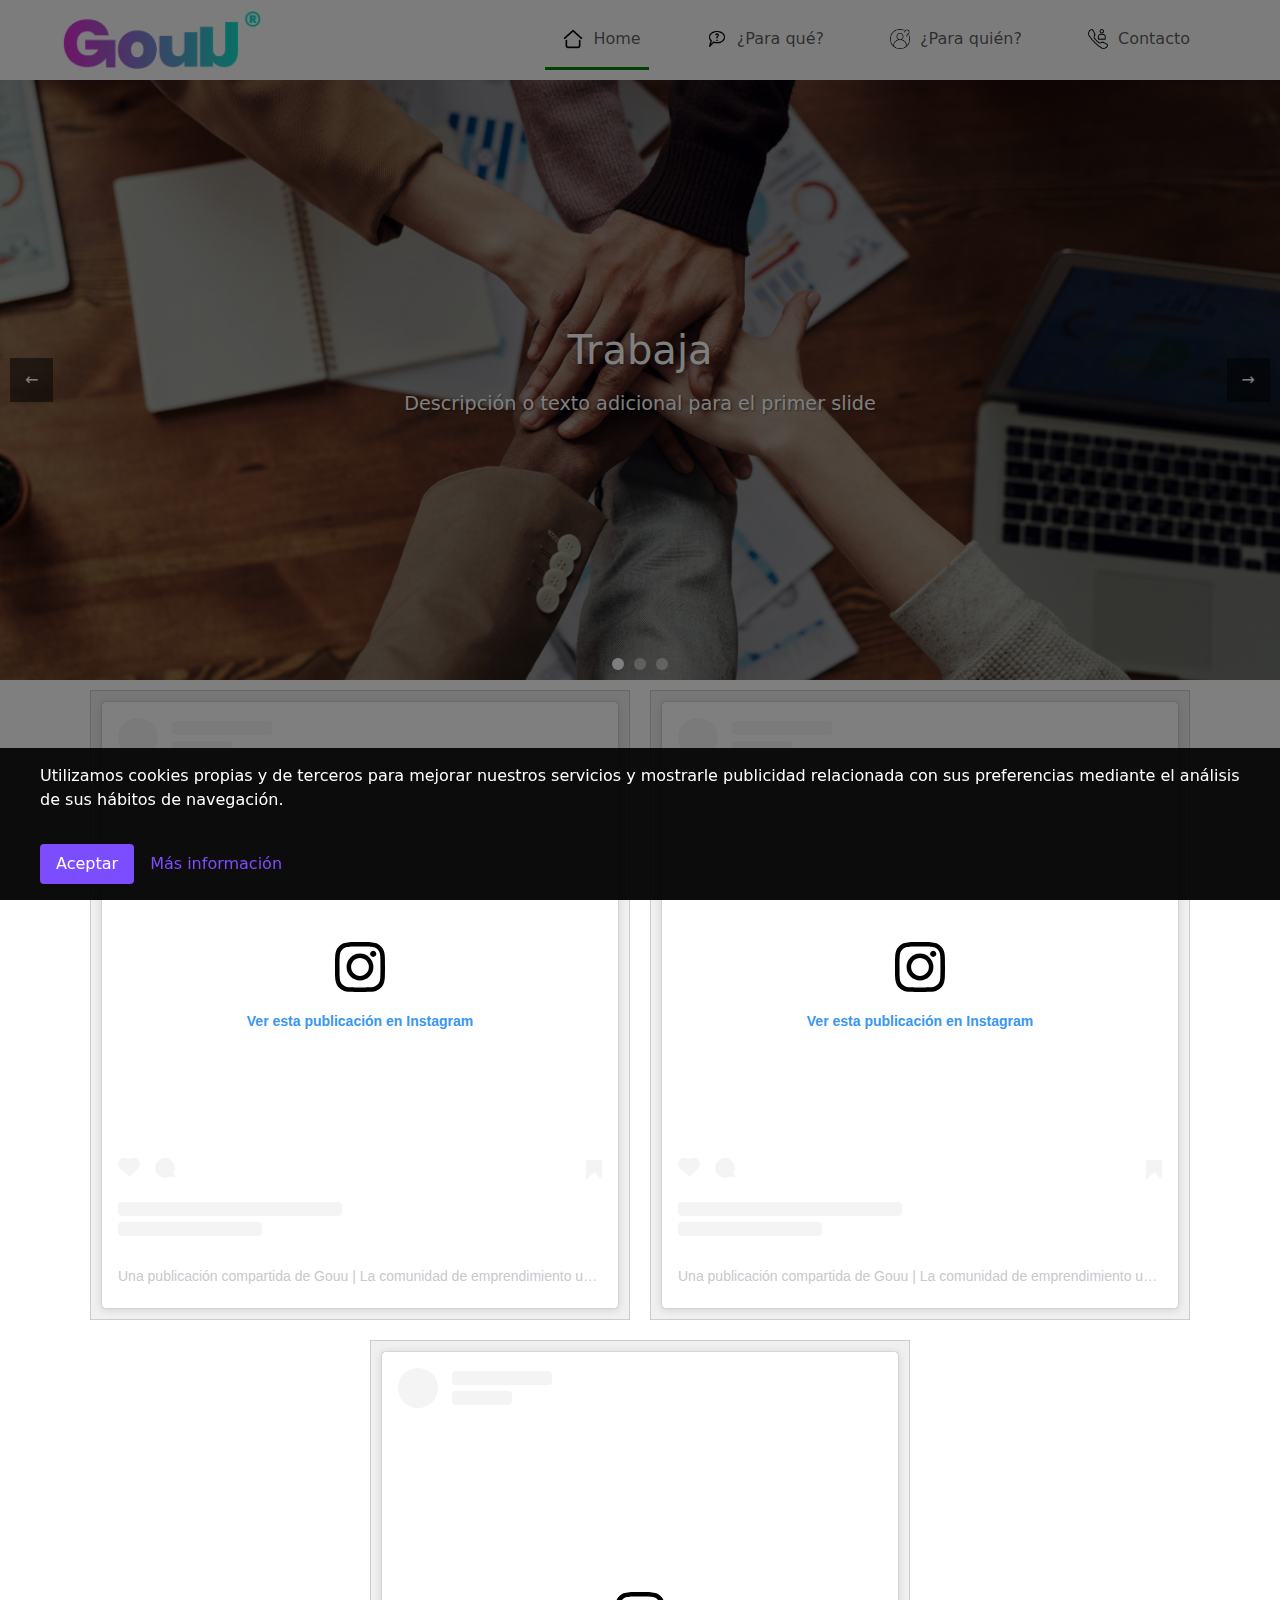
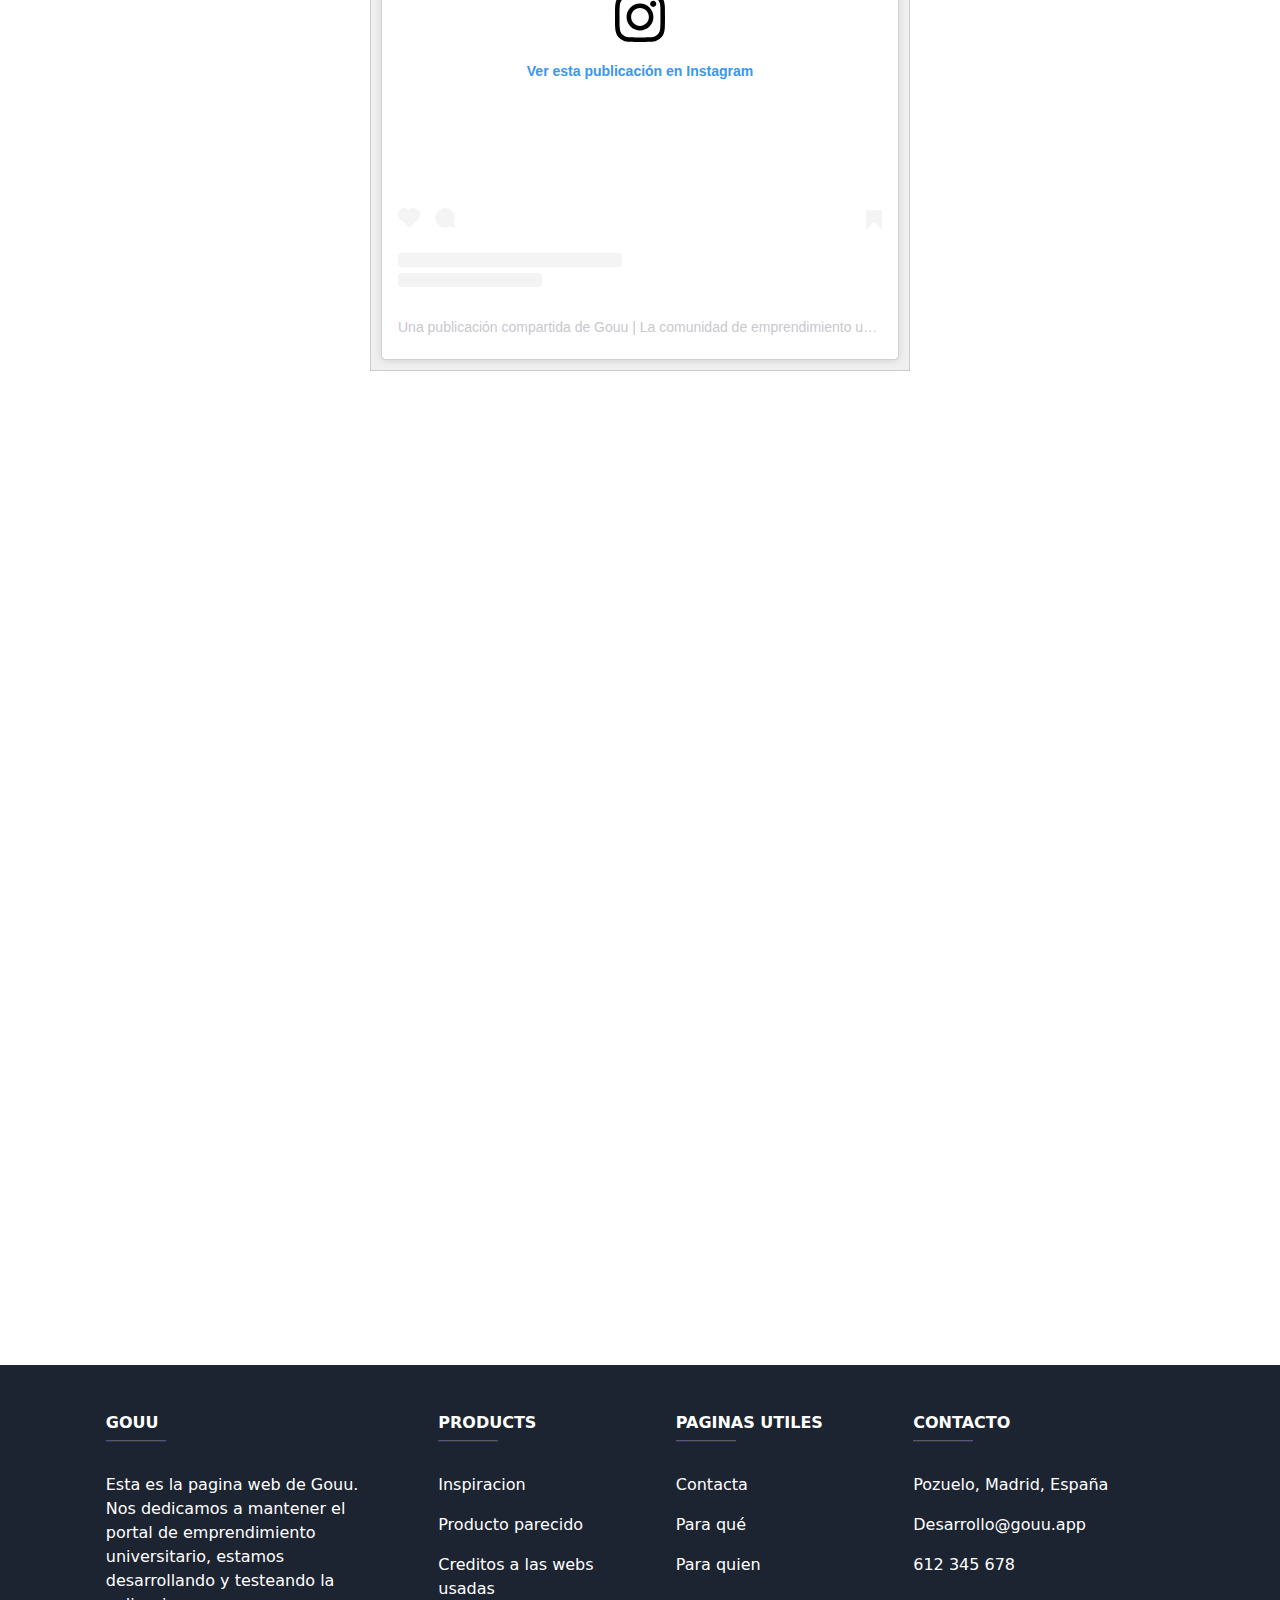
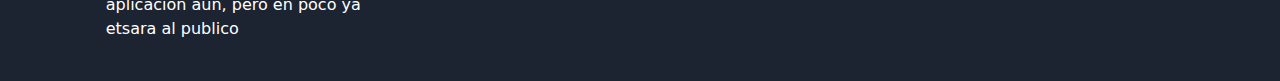
==== index.html @ 89a54c23 "hola1" ====
<!DOCTYPE html>
<html lang="es">

<head>
  <meta charset="UTF-8">
  <meta name="viewport" content="width=device-width, initial-scale=1.0">
  <title>Gouu</title>
  <link rel="stylesheet" href="./css/navbar.css">
  <link rel="stylesheet" href="./css/estiloglobal.css">
  <link rel="stylesheet" href="./css/carrusel.css">
  <link rel="stylesheet" href="./css/index.css">
  <link rel="stylesheet" href="./css/cookies.css">
  <link rel="icon" href="./img/g-gouu-color.ico">
  <link href="https://cdn.jsdelivr.net/npm/bootstrap@5.3.3/dist/css/bootstrap.min.css" rel="stylesheet"
    integrity="sha384-QWTKZyjpPEjISv5WaRU9OFeRpok6YctnYmDr5pNlyT2bRjXh0JMhjY6hW+ALEwIH" crossorigin="anonymous">
</head>

<body>
  <nav class="navbar navbar-expand-lg bg-body-tertiary">
    <div class="container-fluid" style="margin-left: 50px; margin-right: 50px;">
      <a class="navbar-brand" id="logo_navbar" href="./index.html"><img src="./img/logo-gouu.png" alt=""></a>
      <button class="navbar-toggler" type="button" data-bs-toggle="collapse" data-bs-target="#navbarNav"
        aria-controls="navbarNav" aria-expanded="false" aria-label="Toggle navigation">
        <span class="navbar-toggler-icon"></span>
      </button>
      <div class="collapse navbar-collapse" id="navbarNav">
        <ul class="navbar-nav ms-auto contenedorElementosNavBar">
          <li class="nav-item">
            <a class="nav-link miactive" aria-current="page" href="./index.html"><img
                src="./img/iconos/pagina-de-inicio.png" alt="">Home</a>
          </li>
          <li class="nav-item">
            <a class="nav-link" aria-current="page" href="./html/para_que.html"><img src="./img/iconos/por-que.png"
                alt="">¿Para qué?</a>
          </li>
          <li class="nav-item">
            <a class="nav-link" aria-current="page" href="./html/para_quien.html"><img
                src="./img/iconos/question_10841010.png" alt="">¿Para quién?</a>
          </li>
          <li class="nav-item">
            <a class="nav-link" aria-current="page" href="./html/contacto.html"><img
                src="./img/iconos/contact_3298124.png" alt="">Contacto</a>
          </li>
        </ul>
      </div>
    </div>
  </nav>

  <main>
    <div class="carousel-container">
      <div class="carousel">
        <div class="slide">
          <img src="./img/carrusel/pexels-fauxels-3184418.jpg" alt="Image 1">
          <div class="slide-content">
            <h2>Trabaja</h2>
            <p>Descripción o texto adicional para el primer slide</p>
          </div>
        </div>
        <div class="slide">
          <img src="./img/carrusel/pexels-fauxels-3184296.jpg" alt="Image 2">
          <div class="slide-content">
            <h2>Planifica</h2>
            <p>Descripción o texto adicional para el segundo slide</p>
          </div>
        </div>
        <div class="slide">
          <img src="./img/carrusel/pexels-canvastudio-3153198.jpg" alt="Image 3">
          <div class="slide-content">
            <h2>Ayuda</h2>
            <p>Descripción o texto adicional para el tercer slide</p>
          </div>
        </div>
      </div>

      <button class="carousel-btn" id="prevBtn">←</button>
      <button class="carousel-btn" id="nextBtn">→</button>

      <div class="dots-container">
        <div class="dot active"></div>
        <div class="dot"></div>
        <div class="dot"></div>
      </div>
    </div>
    <div class="media">


      <div class="instagram-post media-item">
        <blockquote class="instagram-media" data-instgrm-captioned
          data-instgrm-permalink="https://www.instagram.com/p/DC1YjhtIjl_/?utm_source=ig_embed&amp;utm_campaign=loading"
          data-instgrm-version="14"
          style=" background:#FFF; border:0; border-radius:3px; box-shadow:0 0 1px 0 rgba(0,0,0,0.5),0 1px 10px 0 rgba(0,0,0,0.15); margin: 1px; max-width:540px; min-width:326px; padding:0; width:99.375%; width:-webkit-calc(100% - 2px); width:calc(100% - 2px);">
          <div style="padding:16px;"> <a
              href="https://www.instagram.com/p/DC1YjhtIjl_/?utm_source=ig_embed&amp;utm_campaign=loading"
              style=" background:#FFFFFF; line-height:0; padding:0 0; text-align:center; text-decoration:none; width:100%;"
              target="_blank">
              <div style=" display: flex; flex-direction: row; align-items: center;">
                <div
                  style="background-color: #F4F4F4; border-radius: 50%; flex-grow: 0; height: 40px; margin-right: 14px; width: 40px;">
                </div>
                <div style="display: flex; flex-direction: column; flex-grow: 1; justify-content: center;">
                  <div
                    style=" background-color: #F4F4F4; border-radius: 4px; flex-grow: 0; height: 14px; margin-bottom: 6px; width: 100px;">
                  </div>
                  <div style=" background-color: #F4F4F4; border-radius: 4px; flex-grow: 0; height: 14px; width: 60px;">
                  </div>
                </div>
              </div>
              <div style="padding: 19% 0;"></div>
              <div style="display:block; height:50px; margin:0 auto 12px; width:50px;"><svg width="50px" height="50px"
                  viewBox="0 0 60 60" version="1.1" xmlns="https://www.w3.org/2000/svg"
                  xmlns:xlink="https://www.w3.org/1999/xlink">
                  <g stroke="none" stroke-width="1" fill="none" fill-rule="evenodd">
                    <g transform="translate(-511.000000, -20.000000)" fill="#000000">
                      <g>
                        <path
                          d="M556.869,30.41 C554.814,30.41 553.148,32.076 553.148,34.131 C553.148,36.186 554.814,37.852 556.869,37.852 C558.924,37.852 560.59,36.186 560.59,34.131 C560.59,32.076 558.924,30.41 556.869,30.41 M541,60.657 C535.114,60.657 530.342,55.887 530.342,50 C530.342,44.114 535.114,39.342 541,39.342 C546.887,39.342 551.658,44.114 551.658,50 C551.658,55.887 546.887,60.657 541,60.657 M541,33.886 C532.1,33.886 524.886,41.1 524.886,50 C524.886,58.899 532.1,66.113 541,66.113 C549.9,66.113 557.115,58.899 557.115,50 C557.115,41.1 549.9,33.886 541,33.886 M565.378,62.101 C565.244,65.022 564.756,66.606 564.346,67.663 C563.803,69.06 563.154,70.057 562.106,71.106 C561.058,72.155 560.06,72.803 558.662,73.347 C557.607,73.757 556.021,74.244 553.102,74.378 C549.944,74.521 548.997,74.552 541,74.552 C533.003,74.552 532.056,74.521 528.898,74.378 C525.979,74.244 524.393,73.757 523.338,73.347 C521.94,72.803 520.942,72.155 519.894,71.106 C518.846,70.057 518.197,69.06 517.654,67.663 C517.244,66.606 516.755,65.022 516.623,62.101 C516.479,58.943 516.448,57.996 516.448,50 C516.448,42.003 516.479,41.056 516.623,37.899 C516.755,34.978 517.244,33.391 517.654,32.338 C518.197,30.938 518.846,29.942 519.894,28.894 C520.942,27.846 521.94,27.196 523.338,26.654 C524.393,26.244 525.979,25.756 528.898,25.623 C532.057,25.479 533.004,25.448 541,25.448 C548.997,25.448 549.943,25.479 553.102,25.623 C556.021,25.756 557.607,26.244 558.662,26.654 C560.06,27.196 561.058,27.846 562.106,28.894 C563.154,29.942 563.803,30.938 564.346,32.338 C564.756,33.391 565.244,34.978 565.378,37.899 C565.522,41.056 565.552,42.003 565.552,50 C565.552,57.996 565.522,58.943 565.378,62.101 M570.82,37.631 C570.674,34.438 570.167,32.258 569.425,30.349 C568.659,28.377 567.633,26.702 565.965,25.035 C564.297,23.368 562.623,22.342 560.652,21.575 C558.743,20.834 556.562,20.326 553.369,20.18 C550.169,20.033 549.148,20 541,20 C532.853,20 531.831,20.033 528.631,20.18 C525.438,20.326 523.257,20.834 521.349,21.575 C519.376,22.342 517.703,23.368 516.035,25.035 C514.368,26.702 513.342,28.377 512.574,30.349 C511.834,32.258 511.326,34.438 511.181,37.631 C511.035,40.831 511,41.851 511,50 C511,58.147 511.035,59.17 511.181,62.369 C511.326,65.562 511.834,67.743 512.574,69.651 C513.342,71.625 514.368,73.296 516.035,74.965 C517.703,76.634 519.376,77.658 521.349,78.425 C523.257,79.167 525.438,79.673 528.631,79.82 C531.831,79.965 532.853,80.001 541,80.001 C549.148,80.001 550.169,79.965 553.369,79.82 C556.562,79.673 558.743,79.167 560.652,78.425 C562.623,77.658 564.297,76.634 565.965,74.965 C567.633,73.296 568.659,71.625 569.425,69.651 C570.167,67.743 570.674,65.562 570.82,62.369 C570.966,59.17 571,58.147 571,50 C571,41.851 570.966,40.831 570.82,37.631">
                        </path>
                      </g>
                    </g>
                  </g>
                </svg></div>
              <div style="padding-top: 8px;">
                <div
                  style=" color:#3897f0; font-family:Arial,sans-serif; font-size:14px; font-style:normal; font-weight:550; line-height:18px;">
                  Ver esta publicación en Instagram</div>
              </div>
              <div style="padding: 12.5% 0;"></div>
              <div style="display: flex; flex-direction: row; margin-bottom: 14px; align-items: center;">
                <div>
                  <div
                    style="background-color: #F4F4F4; border-radius: 50%; height: 12.5px; width: 12.5px; transform: translateX(0px) translateY(7px);">
                  </div>
                  <div
                    style="background-color: #F4F4F4; height: 12.5px; transform: rotate(-45deg) translateX(3px) translateY(1px); width: 12.5px; flex-grow: 0; margin-right: 14px; margin-left: 2px;">
                  </div>
                  <div
                    style="background-color: #F4F4F4; border-radius: 50%; height: 12.5px; width: 12.5px; transform: translateX(9px) translateY(-18px);">
                  </div>
                </div>
                <div style="margin-left: 8px;">
                  <div style=" background-color: #F4F4F4; border-radius: 50%; flex-grow: 0; height: 20px; width: 20px;">
                  </div>
                  <div
                    style=" width: 0; height: 0; border-top: 2px solid transparent; border-left: 6px solid #f4f4f4; border-bottom: 2px solid transparent; transform: translateX(16px) translateY(-4px) rotate(30deg)">
                  </div>
                </div>
                <div style="margin-left: auto;">
                  <div
                    style=" width: 0px; border-top: 8px solid #F4F4F4; border-right: 8px solid transparent; transform: translateY(16px);">
                  </div>
                  <div
                    style=" background-color: #F4F4F4; flex-grow: 0; height: 12px; width: 16px; transform: translateY(-4px);">
                  </div>
                  <div
                    style=" width: 0; height: 0; border-top: 8px solid #F4F4F4; border-left: 8px solid transparent; transform: translateY(-4px) translateX(8px);">
                  </div>
                </div>
              </div>
              <div
                style="display: flex; flex-direction: column; flex-grow: 1; justify-content: center; margin-bottom: 24px;">
                <div
                  style=" background-color: #F4F4F4; border-radius: 4px; flex-grow: 0; height: 14px; margin-bottom: 6px; width: 224px;">
                </div>
                <div style=" background-color: #F4F4F4; border-radius: 4px; flex-grow: 0; height: 14px; width: 144px;">
                </div>
              </div>
            </a>
            <p
              style=" color:#c9c8cd; font-family:Arial,sans-serif; font-size:14px; line-height:17px; margin-bottom:0; margin-top:8px; overflow:hidden; padding:8px 0 7px; text-align:center; text-overflow:ellipsis; white-space:nowrap;">
              <a href="https://www.instagram.com/p/DC1YjhtIjl_/?utm_source=ig_embed&amp;utm_campaign=loading"
                style=" color:#c9c8cd; font-family:Arial,sans-serif; font-size:14px; font-style:normal; font-weight:normal; line-height:17px; text-decoration:none;"
                target="_blank">Una publicación compartida de Gouu | La comunidad de emprendimiento universitario
                (@gouu.app)</a>
            </p>
          </div>
        </blockquote>
        <script async src="//www.instagram.com/embed.js"></script>
      </div>
      <div class="instagram-post media-item">
        <blockquote class="instagram-media" data-instgrm-captioned
          data-instgrm-permalink="https://www.instagram.com/p/DClz-mkoXH4/?utm_source=ig_embed&amp;utm_campaign=loading"
          data-instgrm-version="14"
          style=" background:#FFF; border:0; border-radius:3px; box-shadow:0 0 1px 0 rgba(0,0,0,0.5),0 1px 10px 0 rgba(0,0,0,0.15); margin: 1px; max-width:540px; min-width:326px; padding:0; width:99.375%; width:-webkit-calc(100% - 2px); width:calc(100% - 2px);">
          <div style="padding:16px;"> <a
              href="https://www.instagram.com/p/DClz-mkoXH4/?utm_source=ig_embed&amp;utm_campaign=loading"
              style=" background:#FFFFFF; line-height:0; padding:0 0; text-align:center; text-decoration:none; width:100%;"
              target="_blank">
              <div style=" display: flex; flex-direction: row; align-items: center;">
                <div
                  style="background-color: #F4F4F4; border-radius: 50%; flex-grow: 0; height: 40px; margin-right: 14px; width: 40px;">
                </div>
                <div style="display: flex; flex-direction: column; flex-grow: 1; justify-content: center;">
                  <div
                    style=" background-color: #F4F4F4; border-radius: 4px; flex-grow: 0; height: 14px; margin-bottom: 6px; width: 100px;">
                  </div>
                  <div style=" background-color: #F4F4F4; border-radius: 4px; flex-grow: 0; height: 14px; width: 60px;">
                  </div>
                </div>
              </div>
              <div style="padding: 19% 0;"></div>
              <div style="display:block; height:50px; margin:0 auto 12px; width:50px;"><svg width="50px" height="50px"
                  viewBox="0 0 60 60" version="1.1" xmlns="https://www.w3.org/2000/svg"
                  xmlns:xlink="https://www.w3.org/1999/xlink">
                  <g stroke="none" stroke-width="1" fill="none" fill-rule="evenodd">
                    <g transform="translate(-511.000000, -20.000000)" fill="#000000">
                      <g>
                        <path
                          d="M556.869,30.41 C554.814,30.41 553.148,32.076 553.148,34.131 C553.148,36.186 554.814,37.852 556.869,37.852 C558.924,37.852 560.59,36.186 560.59,34.131 C560.59,32.076 558.924,30.41 556.869,30.41 M541,60.657 C535.114,60.657 530.342,55.887 530.342,50 C530.342,44.114 535.114,39.342 541,39.342 C546.887,39.342 551.658,44.114 551.658,50 C551.658,55.887 546.887,60.657 541,60.657 M541,33.886 C532.1,33.886 524.886,41.1 524.886,50 C524.886,58.899 532.1,66.113 541,66.113 C549.9,66.113 557.115,58.899 557.115,50 C557.115,41.1 549.9,33.886 541,33.886 M565.378,62.101 C565.244,65.022 564.756,66.606 564.346,67.663 C563.803,69.06 563.154,70.057 562.106,71.106 C561.058,72.155 560.06,72.803 558.662,73.347 C557.607,73.757 556.021,74.244 553.102,74.378 C549.944,74.521 548.997,74.552 541,74.552 C533.003,74.552 532.056,74.521 528.898,74.378 C525.979,74.244 524.393,73.757 523.338,73.347 C521.94,72.803 520.942,72.155 519.894,71.106 C518.846,70.057 518.197,69.06 517.654,67.663 C517.244,66.606 516.755,65.022 516.623,62.101 C516.479,58.943 516.448,57.996 516.448,50 C516.448,42.003 516.479,41.056 516.623,37.899 C516.755,34.978 517.244,33.391 517.654,32.338 C518.197,30.938 518.846,29.942 519.894,28.894 C520.942,27.846 521.94,27.196 523.338,26.654 C524.393,26.244 525.979,25.756 528.898,25.623 C532.057,25.479 533.004,25.448 541,25.448 C548.997,25.448 549.943,25.479 553.102,25.623 C556.021,25.756 557.607,26.244 558.662,26.654 C560.06,27.196 561.058,27.846 562.106,28.894 C563.154,29.942 563.803,30.938 564.346,32.338 C564.756,33.391 565.244,34.978 565.378,37.899 C565.522,41.056 565.552,42.003 565.552,50 C565.552,57.996 565.522,58.943 565.378,62.101 M570.82,37.631 C570.674,34.438 570.167,32.258 569.425,30.349 C568.659,28.377 567.633,26.702 565.965,25.035 C564.297,23.368 562.623,22.342 560.652,21.575 C558.743,20.834 556.562,20.326 553.369,20.18 C550.169,20.033 549.148,20 541,20 C532.853,20 531.831,20.033 528.631,20.18 C525.438,20.326 523.257,20.834 521.349,21.575 C519.376,22.342 517.703,23.368 516.035,25.035 C514.368,26.702 513.342,28.377 512.574,30.349 C511.834,32.258 511.326,34.438 511.181,37.631 C511.035,40.831 511,41.851 511,50 C511,58.147 511.035,59.17 511.181,62.369 C511.326,65.562 511.834,67.743 512.574,69.651 C513.342,71.625 514.368,73.296 516.035,74.965 C517.703,76.634 519.376,77.658 521.349,78.425 C523.257,79.167 525.438,79.673 528.631,79.82 C531.831,79.965 532.853,80.001 541,80.001 C549.148,80.001 550.169,79.965 553.369,79.82 C556.562,79.673 558.743,79.167 560.652,78.425 C562.623,77.658 564.297,76.634 565.965,74.965 C567.633,73.296 568.659,71.625 569.425,69.651 C570.167,67.743 570.674,65.562 570.82,62.369 C570.966,59.17 571,58.147 571,50 C571,41.851 570.966,40.831 570.82,37.631">
                        </path>
                      </g>
                    </g>
                  </g>
                </svg></div>
              <div style="padding-top: 8px;">
                <div
                  style=" color:#3897f0; font-family:Arial,sans-serif; font-size:14px; font-style:normal; font-weight:550; line-height:18px;">
                  Ver esta publicación en Instagram</div>
              </div>
              <div style="padding: 12.5% 0;"></div>
              <div style="display: flex; flex-direction: row; margin-bottom: 14px; align-items: center;">
                <div>
                  <div
                    style="background-color: #F4F4F4; border-radius: 50%; height: 12.5px; width: 12.5px; transform: translateX(0px) translateY(7px);">
                  </div>
                  <div
                    style="background-color: #F4F4F4; height: 12.5px; transform: rotate(-45deg) translateX(3px) translateY(1px); width: 12.5px; flex-grow: 0; margin-right: 14px; margin-left: 2px;">
                  </div>
                  <div
                    style="background-color: #F4F4F4; border-radius: 50%; height: 12.5px; width: 12.5px; transform: translateX(9px) translateY(-18px);">
                  </div>
                </div>
                <div style="margin-left: 8px;">
                  <div style=" background-color: #F4F4F4; border-radius: 50%; flex-grow: 0; height: 20px; width: 20px;">
                  </div>
                  <div
                    style=" width: 0; height: 0; border-top: 2px solid transparent; border-left: 6px solid #f4f4f4; border-bottom: 2px solid transparent; transform: translateX(16px) translateY(-4px) rotate(30deg)">
                  </div>
                </div>
                <div style="margin-left: auto;">
                  <div
                    style=" width: 0px; border-top: 8px solid #F4F4F4; border-right: 8px solid transparent; transform: translateY(16px);">
                  </div>
                  <div
                    style=" background-color: #F4F4F4; flex-grow: 0; height: 12px; width: 16px; transform: translateY(-4px);">
                  </div>
                  <div
                    style=" width: 0; height: 0; border-top: 8px solid #F4F4F4; border-left: 8px solid transparent; transform: translateY(-4px) translateX(8px);">
                  </div>
                </div>
              </div>
              <div
                style="display: flex; flex-direction: column; flex-grow: 1; justify-content: center; margin-bottom: 24px;">
                <div
                  style=" background-color: #F4F4F4; border-radius: 4px; flex-grow: 0; height: 14px; margin-bottom: 6px; width: 224px;">
                </div>
                <div style=" background-color: #F4F4F4; border-radius: 4px; flex-grow: 0; height: 14px; width: 144px;">
                </div>
              </div>
            </a>
            <p
              style=" color:#c9c8cd; font-family:Arial,sans-serif; font-size:14px; line-height:17px; margin-bottom:0; margin-top:8px; overflow:hidden; padding:8px 0 7px; text-align:center; text-overflow:ellipsis; white-space:nowrap;">
              <a href="https://www.instagram.com/p/DClz-mkoXH4/?utm_source=ig_embed&amp;utm_campaign=loading"
                style=" color:#c9c8cd; font-family:Arial,sans-serif; font-size:14px; font-style:normal; font-weight:normal; line-height:17px; text-decoration:none;"
                target="_blank">Una publicación compartida de Gouu | La comunidad de emprendimiento universitario
                (@gouu.app)</a>
            </p>
          </div>
        </blockquote>
        <script async src="//www.instagram.com/embed.js"></script>
      </div>
      <div class="instagram-post media-item">
        <blockquote class="instagram-media" data-instgrm-captioned
          data-instgrm-permalink="https://www.instagram.com/reel/DCjH3bJolOs/?utm_source=ig_embed&amp;utm_campaign=loading"
          data-instgrm-version="14"
          style=" background:#FFF; border:0; border-radius:3px; box-shadow:0 0 1px 0 rgba(0,0,0,0.5),0 1px 10px 0 rgba(0,0,0,0.15); margin: 1px; max-width:540px; min-width:326px; padding:0; width:99.375%; width:-webkit-calc(100% - 2px); width:calc(100% - 2px);">
          <div style="padding:16px;"> <a
              href="https://www.instagram.com/reel/DCjH3bJolOs/?utm_source=ig_embed&amp;utm_campaign=loading"
              style=" background:#FFFFFF; line-height:0; padding:0 0; text-align:center; text-decoration:none; width:100%;"
              target="_blank">
              <div style=" display: flex; flex-direction: row; align-items: center;">
                <div
                  style="background-color: #F4F4F4; border-radius: 50%; flex-grow: 0; height: 40px; margin-right: 14px; width: 40px;">
                </div>
                <div style="display: flex; flex-direction: column; flex-grow: 1; justify-content: center;">
                  <div
                    style=" background-color: #F4F4F4; border-radius: 4px; flex-grow: 0; height: 14px; margin-bottom: 6px; width: 100px;">
                  </div>
                  <div style=" background-color: #F4F4F4; border-radius: 4px; flex-grow: 0; height: 14px; width: 60px;">
                  </div>
                </div>
              </div>
              <div style="padding: 19% 0;"></div>
              <div style="display:block; height:50px; margin:0 auto 12px; width:50px;"><svg width="50px" height="50px"
                  viewBox="0 0 60 60" version="1.1" xmlns="https://www.w3.org/2000/svg"
                  xmlns:xlink="https://www.w3.org/1999/xlink">
                  <g stroke="none" stroke-width="1" fill="none" fill-rule="evenodd">
                    <g transform="translate(-511.000000, -20.000000)" fill="#000000">
                      <g>
                        <path
                          d="M556.869,30.41 C554.814,30.41 553.148,32.076 553.148,34.131 C553.148,36.186 554.814,37.852 556.869,37.852 C558.924,37.852 560.59,36.186 560.59,34.131 C560.59,32.076 558.924,30.41 556.869,30.41 M541,60.657 C535.114,60.657 530.342,55.887 530.342,50 C530.342,44.114 535.114,39.342 541,39.342 C546.887,39.342 551.658,44.114 551.658,50 C551.658,55.887 546.887,60.657 541,60.657 M541,33.886 C532.1,33.886 524.886,41.1 524.886,50 C524.886,58.899 532.1,66.113 541,66.113 C549.9,66.113 557.115,58.899 557.115,50 C557.115,41.1 549.9,33.886 541,33.886 M565.378,62.101 C565.244,65.022 564.756,66.606 564.346,67.663 C563.803,69.06 563.154,70.057 562.106,71.106 C561.058,72.155 560.06,72.803 558.662,73.347 C557.607,73.757 556.021,74.244 553.102,74.378 C549.944,74.521 548.997,74.552 541,74.552 C533.003,74.552 532.056,74.521 528.898,74.378 C525.979,74.244 524.393,73.757 523.338,73.347 C521.94,72.803 520.942,72.155 519.894,71.106 C518.846,70.057 518.197,69.06 517.654,67.663 C517.244,66.606 516.755,65.022 516.623,62.101 C516.479,58.943 516.448,57.996 516.448,50 C516.448,42.003 516.479,41.056 516.623,37.899 C516.755,34.978 517.244,33.391 517.654,32.338 C518.197,30.938 518.846,29.942 519.894,28.894 C520.942,27.846 521.94,27.196 523.338,26.654 C524.393,26.244 525.979,25.756 528.898,25.623 C532.057,25.479 533.004,25.448 541,25.448 C548.997,25.448 549.943,25.479 553.102,25.623 C556.021,25.756 557.607,26.244 558.662,26.654 C560.06,27.196 561.058,27.846 562.106,28.894 C563.154,29.942 563.803,30.938 564.346,32.338 C564.756,33.391 565.244,34.978 565.378,37.899 C565.522,41.056 565.552,42.003 565.552,50 C565.552,57.996 565.522,58.943 565.378,62.101 M570.82,37.631 C570.674,34.438 570.167,32.258 569.425,30.349 C568.659,28.377 567.633,26.702 565.965,25.035 C564.297,23.368 562.623,22.342 560.652,21.575 C558.743,20.834 556.562,20.326 553.369,20.18 C550.169,20.033 549.148,20 541,20 C532.853,20 531.831,20.033 528.631,20.18 C525.438,20.326 523.257,20.834 521.349,21.575 C519.376,22.342 517.703,23.368 516.035,25.035 C514.368,26.702 513.342,28.377 512.574,30.349 C511.834,32.258 511.326,34.438 511.181,37.631 C511.035,40.831 511,41.851 511,50 C511,58.147 511.035,59.17 511.181,62.369 C511.326,65.562 511.834,67.743 512.574,69.651 C513.342,71.625 514.368,73.296 516.035,74.965 C517.703,76.634 519.376,77.658 521.349,78.425 C523.257,79.167 525.438,79.673 528.631,79.82 C531.831,79.965 532.853,80.001 541,80.001 C549.148,80.001 550.169,79.965 553.369,79.82 C556.562,79.673 558.743,79.167 560.652,78.425 C562.623,77.658 564.297,76.634 565.965,74.965 C567.633,73.296 568.659,71.625 569.425,69.651 C570.167,67.743 570.674,65.562 570.82,62.369 C570.966,59.17 571,58.147 571,50 C571,41.851 570.966,40.831 570.82,37.631">
                        </path>
                      </g>
                    </g>
                  </g>
                </svg></div>
              <div style="padding-top: 8px;">
                <div
                  style=" color:#3897f0; font-family:Arial,sans-serif; font-size:14px; font-style:normal; font-weight:550; line-height:18px;">
                  Ver esta publicación en Instagram</div>
              </div>
              <div style="padding: 12.5% 0;"></div>
              <div style="display: flex; flex-direction: row; margin-bottom: 14px; align-items: center;">
                <div>
                  <div
                    style="background-color: #F4F4F4; border-radius: 50%; height: 12.5px; width: 12.5px; transform: translateX(0px) translateY(7px);">
                  </div>
                  <div
                    style="background-color: #F4F4F4; height: 12.5px; transform: rotate(-45deg) translateX(3px) translateY(1px); width: 12.5px; flex-grow: 0; margin-right: 14px; margin-left: 2px;">
                  </div>
                  <div
                    style="background-color: #F4F4F4; border-radius: 50%; height: 12.5px; width: 12.5px; transform: translateX(9px) translateY(-18px);">
                  </div>
                </div>
                <div style="margin-left: 8px;">
                  <div style=" background-color: #F4F4F4; border-radius: 50%; flex-grow: 0; height: 20px; width: 20px;">
                  </div>
                  <div
                    style=" width: 0; height: 0; border-top: 2px solid transparent; border-left: 6px solid #f4f4f4; border-bottom: 2px solid transparent; transform: translateX(16px) translateY(-4px) rotate(30deg)">
                  </div>
                </div>
                <div style="margin-left: auto;">
                  <div
                    style=" width: 0px; border-top: 8px solid #F4F4F4; border-right: 8px solid transparent; transform: translateY(16px);">
                  </div>
                  <div
                    style=" background-color: #F4F4F4; flex-grow: 0; height: 12px; width: 16px; transform: translateY(-4px);">
                  </div>
                  <div
                    style=" width: 0; height: 0; border-top: 8px solid #F4F4F4; border-left: 8px solid transparent; transform: translateY(-4px) translateX(8px);">
                  </div>
                </div>
              </div>
              <div
                style="display: flex; flex-direction: column; flex-grow: 1; justify-content: center; margin-bottom: 24px;">
                <div
                  style=" background-color: #F4F4F4; border-radius: 4px; flex-grow: 0; height: 14px; margin-bottom: 6px; width: 224px;">
                </div>
                <div style=" background-color: #F4F4F4; border-radius: 4px; flex-grow: 0; height: 14px; width: 144px;">
                </div>
              </div>
            </a>
            <p
              style=" color:#c9c8cd; font-family:Arial,sans-serif; font-size:14px; line-height:17px; margin-bottom:0; margin-top:8px; overflow:hidden; padding:8px 0 7px; text-align:center; text-overflow:ellipsis; white-space:nowrap;">
              <a href="https://www.instagram.com/reel/DCjH3bJolOs/?utm_source=ig_embed&amp;utm_campaign=loading"
                style=" color:#c9c8cd; font-family:Arial,sans-serif; font-size:14px; font-style:normal; font-weight:normal; line-height:17px; text-decoration:none;"
                target="_blank">Una publicación compartida de Gouu | La comunidad de emprendimiento universitario
                (@gouu.app)</a>
            </p>
          </div>
        </blockquote>
        <script async src="//www.instagram.com/embed.js"></script>
      </div>
    </div>
    <section class="container my-5 card-section fade-in-section">
      <h2 class="text-center mb-4 card-header">Sobre Nosotros</h2>
      <p class="card-content">Gouu es una comunidad dedicada a fomentar el emprendimiento universitario. Nuestro
        objetivo es crear un espacio donde los estudiantes puedan compartir ideas, colaborar en proyectos y encontrar
        recursos que les ayuden a convertir sus sueños en realidad.</p>
    </section>

    <section class="container my-5 card-section fade-in-section">
      <h2 class="text-center mb-4 card-header">Nuestros Servicios</h2>
      <div class="row">
        <div class="col-md-4">
          <h3>Mentoría</h3>
          <p class="card-content">Conecta con mentores experimentados que pueden guiarte en tu camino emprendedor.</p>
        </div>
        <div class="col-md-4">
          <h3>Recursos</h3>
          <p class="card-content">Accede a una amplia variedad de recursos, desde artículos y videos hasta herramientas
            y plantillas.</p>
        </div>
        <div class="col-md-4">
          <h3>Eventos</h3>
          <p class="card-content">Participa en eventos, talleres y seminarios diseñados para inspirarte y ayudarte a
            crecer.</p>
        </div>
      </div>
    </section>

    <section class="container my-5 card-section fade-in-section">
      <h2 class="text-center mb-4 card-header">Testimonios</h2>
      <div class="row">
        <div class="col-md-4">
          <blockquote class="blockquote card-section">
            <p>"Gouu me ayudó a encontrar el mentor perfecto para mi startup. No podría estar más agradecido."</p>
            <footer class="blockquote-footer">Juan Pérez, <cite title="Source Title">Emprendedor</cite></footer>
          </blockquote>
        </div>
        <div class="col-md-4">
          <blockquote class="blockquote card-section">
            <p>"Los recursos disponibles en Gouu fueron fundamentales para el desarrollo de mi proyecto."</p>
            <footer class="blockquote-footer">María López, <cite title="Source Title">Estudiante</cite></footer>
          </blockquote>
        </div>
        <div class="col-md-4">
          <blockquote class="blockquote card-section">
            <p>"La comunidad de Gouu es increíblemente solidaria y siempre está dispuesta a ayudar."</p>
            <footer class="blockquote-footer">Carlos García, <cite title="Source Title">Innovador</cite></footer>
          </blockquote>
        </div>
      </div>
    </section>

    <section class="container my-5 fade-in-section">
      <h2 class="text-center mb-4 card-header">Únete a Nosotros</h2>
      <p class="card-content">Si eres un estudiante universitario con una idea innovadora o un emprendedor en busca de
        apoyo, ¡Gouu es el lugar para ti! Únete a nuestra comunidad y comienza a construir el futuro hoy mismo.</p>
    </section>

  </main>
  <script src="./js/carrusel.js"></script>
  <script src="./js/index.js"></script>

  <footer class="text-center text-lg-start text-white" style="background-color: #1c2331">
    <!-- Section: Links  -->
    <section class="">
      <div class="container text-center text-md-start mt-5">
        <!-- Grid row -->
        <div class="row mt-3">
          <!-- Grid column -->
          <div class="col-md-3 col-lg-4 col-xl-3 mx-auto mb-4">
            <!-- Content -->
            <h6 class="text-uppercase fw-bold">Gouu</h6>
            <hr class="mb-4 mt-0 d-inline-block mx-auto" style="width: 60px; background-color: #7c4dff; height: 2px" />
            <p>
              Esta es la pagina web de Gouu. Nos dedicamos a mantener el portal de emprendimiento universitario, estamos
              desarrollando y testeando la aplicacion aun, pero en poco ya etsara al publico
            </p>
          </div>
          <!-- Grid column -->

          <!-- Grid column -->
          <div class="col-md-2 col-lg-2 col-xl-2 mx-auto mb-4">
            <!-- Links -->
            <h6 class="text-uppercase fw-bold enlaces-blanco">Products</h6>
            <hr class="mb-4 mt-0 d-inline-block mx-auto" style="width: 60px; background-color: #7c4dff; height: 2px" />
            <p>
              <a href="https://www.gouu.app" class="text-white enlaces-blanco">Inspiracion</a>
            </p>
            <p>
              <a href="https://www.linkedin.com" class="text-white enlaces-blanco">Producto parecido</a>
            </p>
            <p>
              <a href="./html/websusadas.html" class="text-white enlaces-blanco">Creditos a las webs usadas</a>
            </p>
          </div>
          <!-- Grid column -->

          <!-- Grid column -->
          <div class="col-md-3 col-lg-2 col-xl-2 mx-auto mb-4">
            <!-- Links -->
            <h6 class="text-uppercase fw-bold">Paginas utiles</h6>
            <hr class="mb-4 mt-0 d-inline-block mx-auto" style="width: 60px; background-color: #7c4dff; height: 2px" />
            <p>
              <a href="./html/contacto.html" class="text-white enlaces-blanco">Contacta</a>
            </p>
            <p>
              <a href="./html/para_que.html" class="text-white enlaces-blanco">Para qué</a>
            </p>
            <p>
              <a href="./html/para_quien.html" class="text-white enlaces-blanco">Para quien</a>
            </p>
          </div>
          <!-- Grid column -->

          <!-- Grid column -->
          <div class="col-md-4 col-lg-3 col-xl-3 mx-auto mb-md-0 mb-4">
            <!-- Links -->
            <h6 class="text-uppercase fw-bold">Contacto</h6>
            <hr class="mb-4 mt-0 d-inline-block mx-auto" style="width: 60px; background-color: #7c4dff; height: 2px" />
            <p><i class="fas fa-home mr-3"></i> Pozuelo, Madrid, España</p>
            <p><a href="mailto:desarrollo@gouu.app" class="enlaces-blanco"><i
                  class="fas fa-envelope mr-3"></i>Desarrollo@gouu.app</a></p>
            <p><i class="fas fa-phone mr-3"></i> 612 345 678</p>
          </div>
          <!-- Grid column -->
        </div>
        <!-- Grid row -->
      </div>
    </section>
  </footer>
  <div id="cookieConsent" class="cookie-consent">
    <div class="cookie-content">
      <p>Utilizamos cookies propias y de terceros para mejorar nuestros servicios y mostrarle publicidad relacionada con
        sus preferencias mediante el análisis de sus hábitos de navegación.</p>
      <button id="acceptCookies" class="cookie-button">Aceptar</button>
      <a href="/politica-cookies" class="cookie-link">Más información</a>
    </div>
  </div>
  <script src="./js/cookies.js"></script>
  <script src="https://cdn.jsdelivr.net/npm/bootstrap@5.3.3/dist/js/bootstrap.bundle.min.js"
    integrity="sha384-YvpcrYf0tY3lHB60NNkmXc5s9fDVZLESaAA55NDzOxhy9GkcIdslK1eN7N6jIeHz"
    crossorigin="anonymous"></script>

</body>

</html>
---- css/navbar.css ----
.navbar {
    height: 80px;
    width: 100%;
}

#logo_navbar {
    height: auto;
    width: 200px;
}

#logo_navbar img {
    height: 100%;
    width: 100%;
}

.miactive {
    border-bottom: 3px solid green !important;
}

.contenedorElementosNavBar * {
    margin: 10px;
}

.nav-link img {
    height: 20px;
}

/* Añade estas reglas para mejorar la visualización en móvil */
@media (max-width: 991px) {
    .navbar-collapse {
        background-color: white;
        padding: 10px;
    }
    
    .contenedorElementosNavBar * {
        margin: 5px 0;
    }

    /* Nuevo: separación entre icono y texto en móvil */
    .nav-link img {
        margin-right: 5px;
    }
}
---- css/estiloglobal.css ----
main{
    flex-grow: 1;
    
    flex-direction: column;
    align-items: center;
}
body {
    margin: 0;
    display: flex;
    flex-direction: column;
    min-height: 100vh;
}
.btn-social {
    width: 40px;
    height: 40px;
    font-size: 20px;
    display: inline-flex;
    align-items: center;
    justify-content: center;
    border-radius: 50%;
    margin: 0 5px;
}

.enlaces-blanco{
    text-decoration: none !important;
    color: white !important;
}
.enlaces-negro{
    text-decoration: none !important;
    color: black !important;
}
.nav-link {
    position: relative;
    color: #333;
    transition: color 0.3s ease-in-out;
}

.nav-link:before {
    content: "";
    position: absolute;
    width: 0;
    height: 2px;
    bottom: -5px;
    left: 50%;
    background-color: #007bff;
    transition: width 0.3s ease-in-out, left 0.3s ease-in-out;
}

.nav-link:hover {
    color: #007bff; 
}

.nav-link:hover:before {
    width: 100%;
    left: 0;
}
---- css/carrusel.css ----
/* Estilos principales del contenedor del carrusel */
.carousel-container {
    position: relative;
    width: 100%; /* Ajustado a ancho completo */
    height: 600px; /* Altura ajustable según necesidades */
    margin: 0; /* Sin margen automático */
    overflow: hidden; /* Oculta contenido que se desborde */
}

/* Carrusel con transiciones */
.carousel {
    display: flex;
    width: 100%;
    height: 100%;
    transition: transform 0.5s ease-in-out; /* Transición suave entre diapositivas */
}

/* Estilo de cada diapositiva */
.slide {
    min-width: 100%; /* Cada diapositiva ocupa el 100% del ancho */
    height: 100%;
    position: relative; /* Para posicionar contenido dentro de la diapositiva */
}

/* Imagen dentro de la diapositiva */
.slide img {
    width: 100%;
    height: 100%;
    object-fit: cover; /* Asegura que la imagen cubra el área sin deformarse */
}

/* Texto superpuesto en las diapositivas */
.slide-content {
    position: absolute;
    top: 50%;
    left: 50%;
    transform: translate(-50%, -50%);
    text-align: center;
    color: white;
    z-index: 2; /* Coloca el texto encima de otros elementos */
    width: 80%; /* Limita el ancho del texto */
}

/* Títulos en las diapositivas */
.slide-content h2 {
    font-size: 2.5rem;
    margin-bottom: 1rem;
    text-shadow: 2px 2px 4px rgba(0, 0, 0, 0.5); /* Sombra para mejor legibilidad */
}

/* Párrafos en las diapositivas */
.slide-content p {
    font-size: 1.2rem;
    text-shadow: 1px 1px 2px rgba(0, 0, 0, 0.5);
}

/* Capa oscura semitransparente para mejor contraste del texto */
.slide::after {
    content: '';
    position: absolute;
    top: 0;
    left: 0;
    width: 100%;
    height: 100%;
    background: rgba(0, 0, 0, 0.3); /* Capa semitransparente negra */
    z-index: 1; /* Detrás del texto pero encima de la imagen */
}

/* Botones del carrusel */
.carousel-btn {
    position: absolute;
    top: 50%;
    transform: translateY(-50%);
    background: rgba(0, 0, 0, 0.5); /* Fondo oscuro semitransparente */
    color: white;
    padding: 10px 15px;
    border: none;
    cursor: pointer;
    transition: background 0.3s ease; /* Transición suave al pasar el mouse */
}

/* Estilo al pasar el mouse sobre los botones */
.carousel-btn:hover {
    background: rgba(0, 0, 0, 0.8); /* Fondo más oscuro */
}

/* Botón anterior */
#prevBtn {
    left: 10px;
}

/* Botón siguiente */
#nextBtn {
    right: 10px;
}

/* Indicadores de las diapositivas (puntos) */
.dots-container {
    position: absolute;
    bottom: 10px;
    left: 50%;
    transform: translateX(-50%);
    display: flex;
    gap: 10px; /* Espacio entre los puntos */
}

/* Estilo de los puntos */
.dot {
    width: 12px;
    height: 12px;
    border-radius: 50%;
    background: rgba(255, 255, 255, 0.5); /* Puntos semitransparentes */
    cursor: pointer;
    transition: background 0.3s ease; /* Transición suave al cambiar */
}

/* Punto activo */
.dot.active {
    background: white; /* Puntos activos en blanco sólido */
}
---- css/index.css ----
body {
    font-family: Arial, sans-serif;
    margin: 0;
    padding: 0;
    min-height: 3000px;
}

.instagram-post {
    margin: 20px auto;
    max-width: 540px;
}

.media {
    display: flex;
    flex-wrap: wrap;
    justify-content: center;
}

.media-item {
    margin: 10px;
    padding: 10px;
    background-color: #f0f0f0;
    border: 1px solid #ccc;
    flex: 1 1 100%; /* Default: Full width */
    box-sizing: border-box;
}

/* Media queries for different breakpoints */
@media (min-width: 768px) {
    .media-item {
        flex: 1 1 48%; /* Two columns */
    }
}

@media (min-width: 1024px) {
    .media-item {
        flex: 1 1 30%; /* Three columns */
    }
}

@media (min-width: 1440px) {
    .media-item {
        flex: 1 1 22%; /* Four columns */
    }
}


.card-section {
    background: #fff;
    border-radius: 8px;
    box-shadow: 0 4px 8px rgba(0, 0, 0, 0.1);
    padding: 20px;
    margin-bottom: 20px;
    transition: transform 0.3s;
}

.card-section:hover {
    transform: translateY(-10px);
}

.card-header {
    font-size: 24px;
    font-weight: bold;
    margin-bottom: 15px;
}

.card-content {
    font-size: 16px;
}

blockquote.card-section {
    padding: 15px;
    margin: 0;
    background: #f9f9f9;
    border-left: 5px solid #007bff;
}

blockquote.card-section footer {
    font-size: 14px;
    color: #555;
}

.card-btn {
    margin-top: 20px;
    text-align: center;
}

.fade-in-section {
    opacity: 0;
    transform: translateY(20px);
    transition: opacity 0.6s ease-out, transform 0.6s ease-out;
}

.fade-in-section.is-visible {
    opacity: 1;
    transform: none;
}
---- css/cookies.css ----
.cookie-consent {
    position: fixed;
    bottom: 0;
    left: 0;
    right: 0;
    background: rgba(0, 0, 0, 0.9);
    color: white;
    padding: 1rem;
    z-index: 9999;
    display: none;
}

.cookie-content {
    max-width: 1200px;
    margin: 0 auto;
    display: flex;
    align-items: center;
    gap: 1rem;
    flex-wrap: wrap;
}

.cookie-button {
    background: #7c4dff;
    color: white;
    border: none;
    padding: 0.5rem 1rem;
    border-radius: 4px;
    cursor: pointer;
    transition: background-color 0.3s;
}

.cookie-button:hover {
    background: #6c3ce6;
}

.cookie-link {
    color: #7c4dff;
    text-decoration: none;
}

.cookie-link:hover {
    text-decoration: underline;
}

/* Clase para bloquear la interacción */
.cookie-block {
    position: fixed;
    top: 0;
    left: 0;
    right: 0;
    bottom: 0;
    background: rgba(0, 0, 0, 0.5);
    z-index: 9998;
    display: none;
}
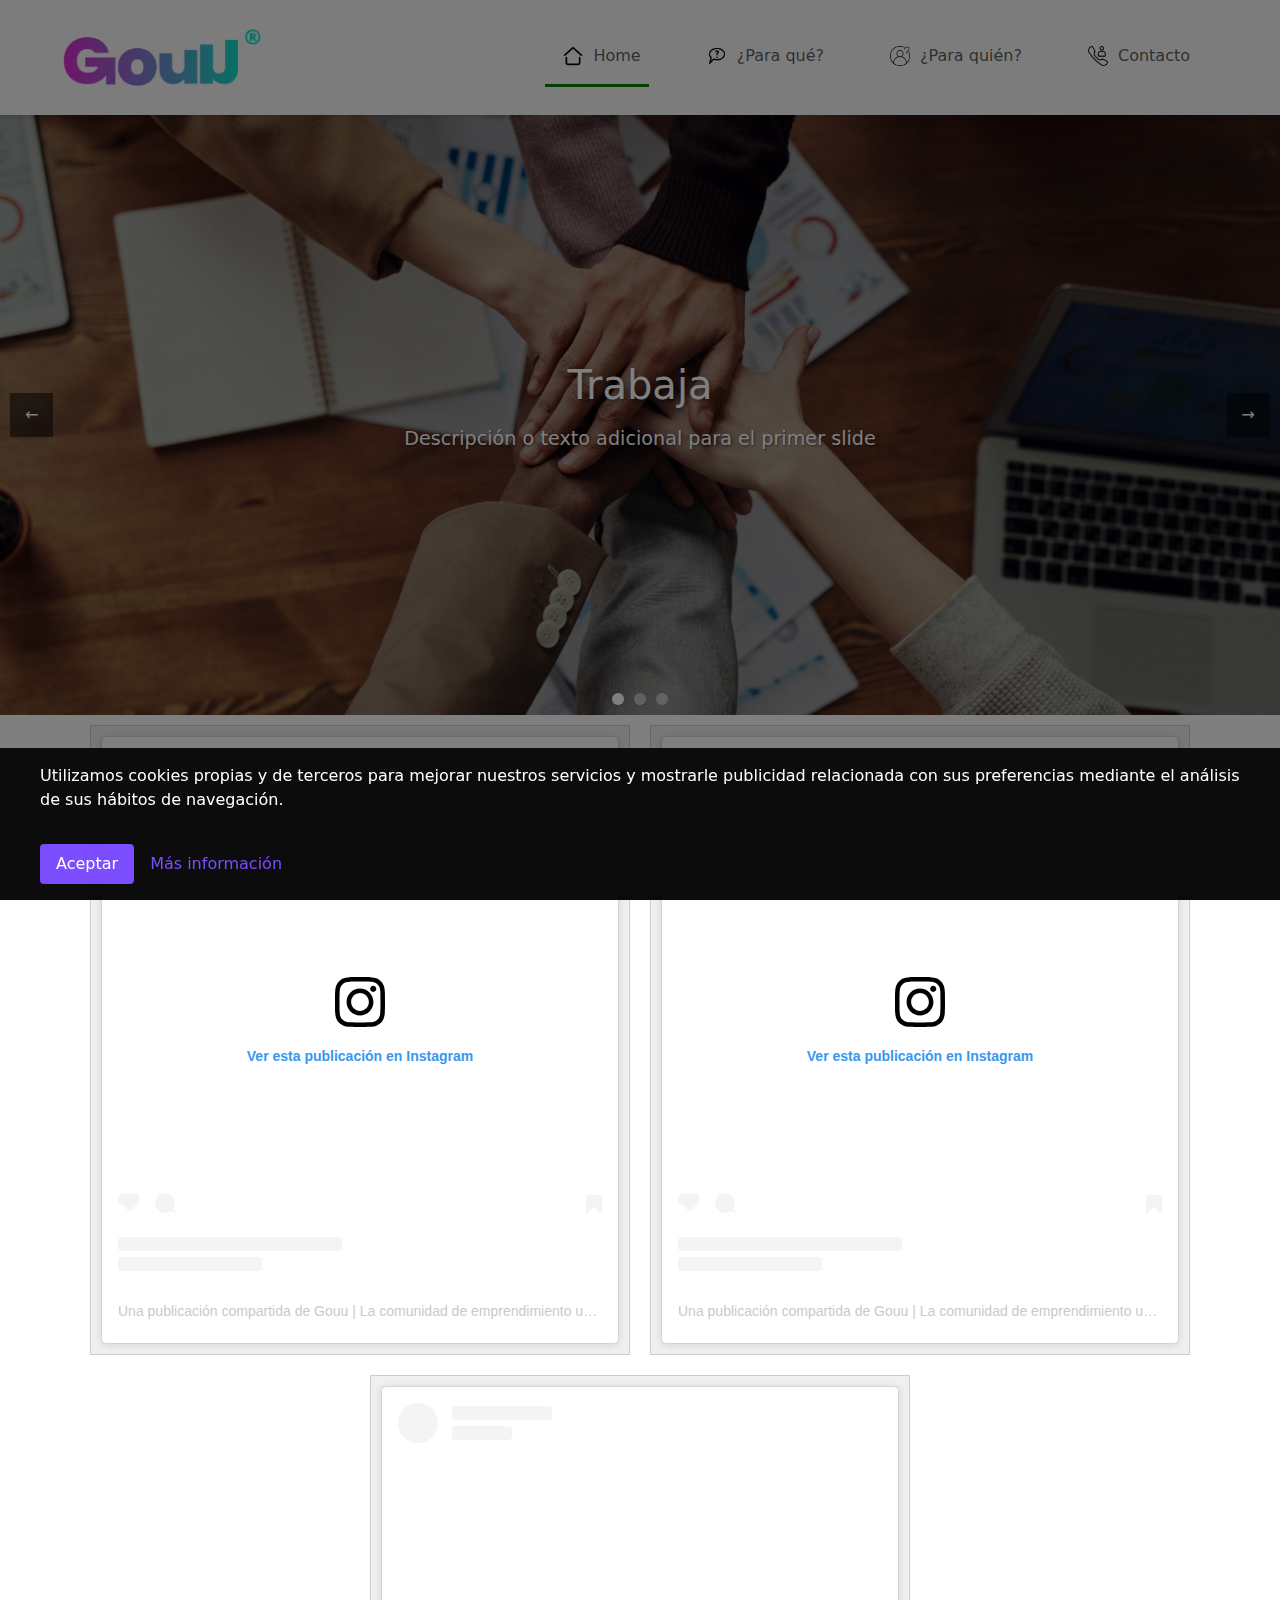
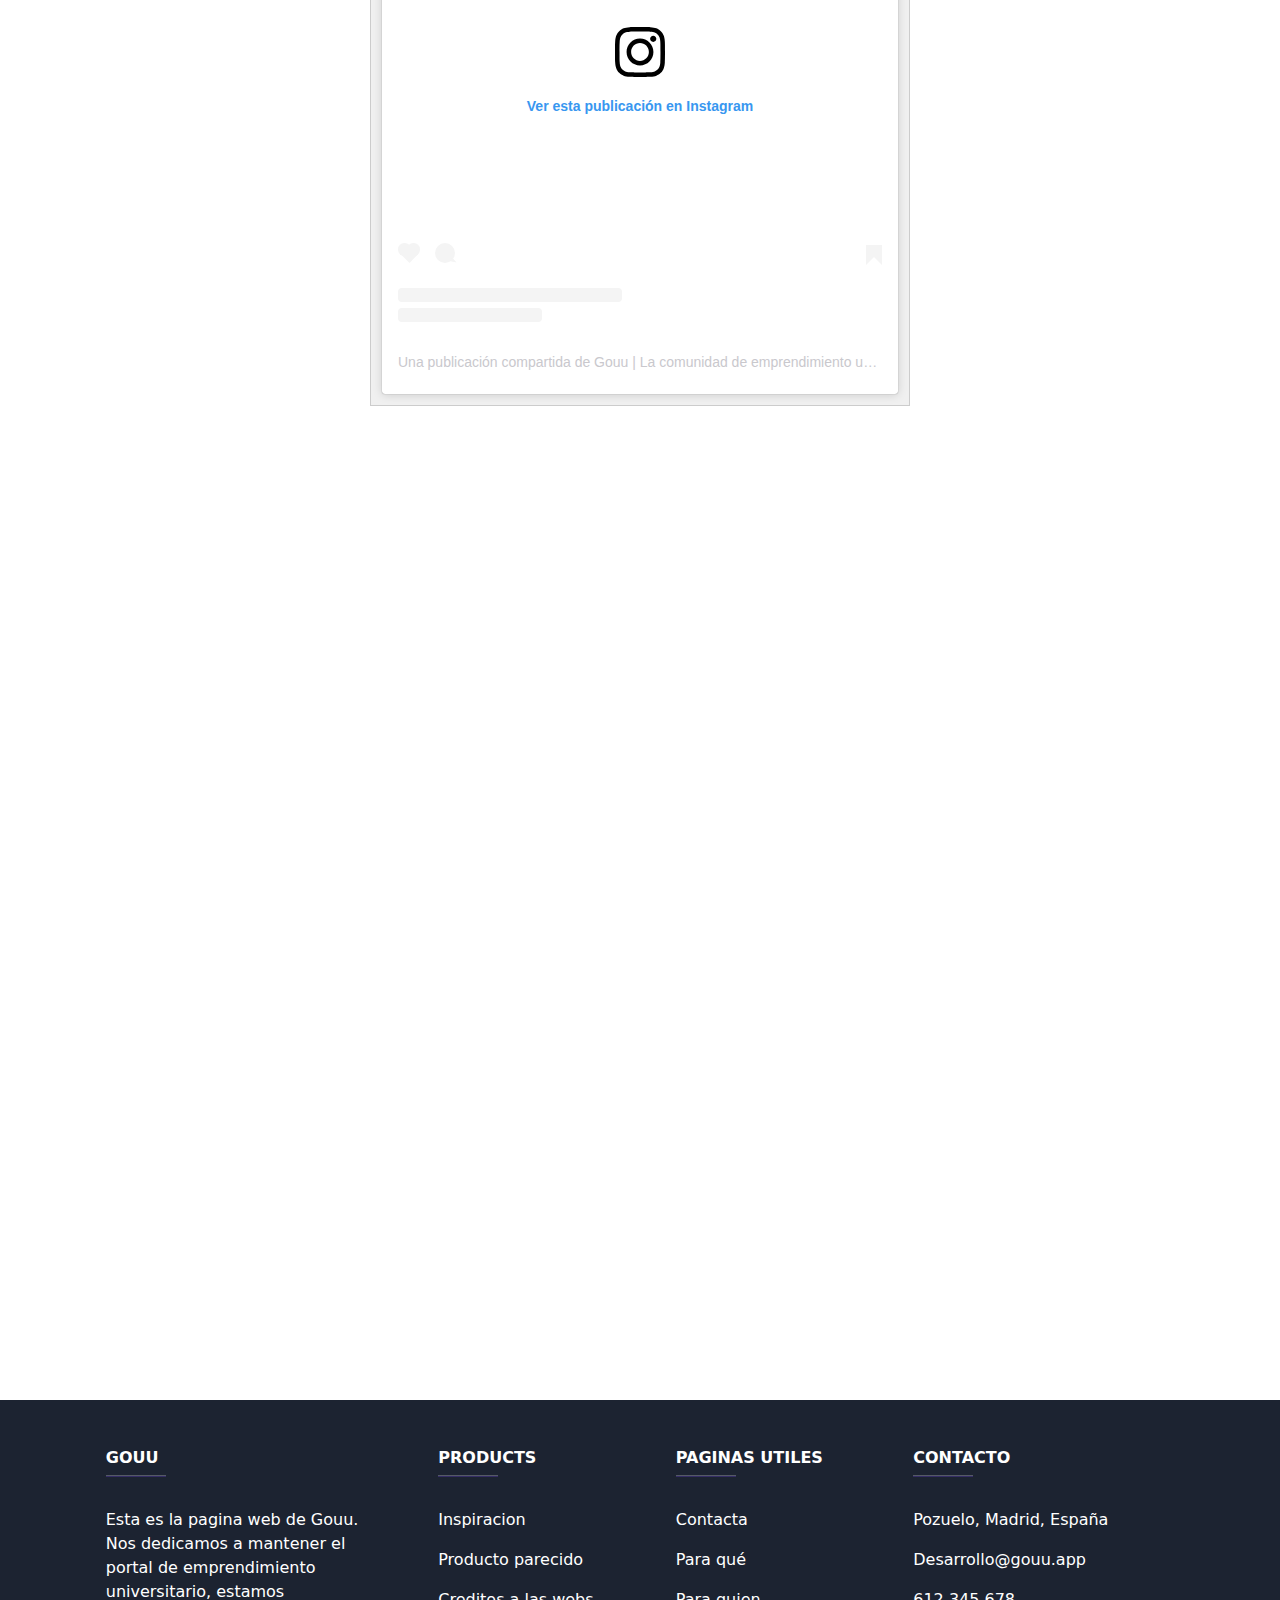
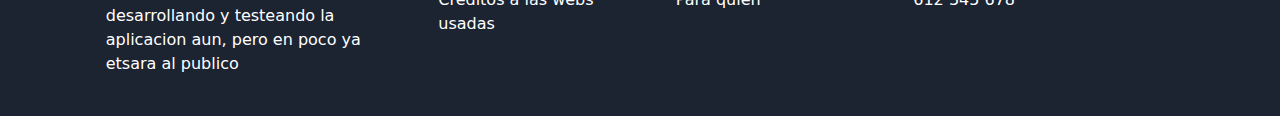
==== commit cadee26c: "haaa" ====
--- a/index.html
+++ b/index.html
@@ -482,7 +482,7 @@
             <p><i class="fas fa-home mr-3"></i> Pozuelo, Madrid, España</p>
             <p><a href="mailto:desarrollo@gouu.app" class="enlaces-blanco"><i
                   class="fas fa-envelope mr-3"></i>Desarrollo@gouu.app</a></p>
-            <p><i class="fas fa-phone mr-3"></i> 612 345 678</p>
+            <p><a href="" class="enlaces-blanco"><i class="fas fa-phone mr-3 enlaces-blanco"></i> 612 345 678</a></p>
           </div>
           <!-- Grid column -->
         </div>
--- a/css/navbar.css
+++ b/css/navbar.css
@@ -1,13 +1,17 @@
 .navbar {
-    height: 80px;
+    position: fixed;
+    top: 0;
     width: 100%;
+    z-index: 1030; /* Asegura que esté por encima de otros elementos */
+    background-color: #fff; /* Fondo blanco para el navbar */
+    box-shadow: 0 2px 4px rgba(0, 0, 0, 0.1); /* Sombra sutil para distinguir el navbar */
 }
 
 #logo_navbar {
     height: auto;
     width: 200px;
 }
-
+    
 #logo_navbar img {
     height: 100%;
     width: 100%;
@@ -26,18 +30,37 @@
 }
 
 /* Añade estas reglas para mejorar la visualización en móvil */
-@media (max-width: 991px) {
-    .navbar-collapse {
-        background-color: white;
-        padding: 10px;
+@media (max-width: 380px) {
+    .container-fluid{
+        padding: 0PX !important;
     }
     
     .contenedorElementosNavBar * {
-        margin: 5px 0;
+        margin: 0px ;
     }
 
     /* Nuevo: separación entre icono y texto en móvil */
     .nav-link img {
-        margin-right: 5px;
+        margin-right: 0px;
     }
-}+    #logo_navbar {
+        height: auto;
+        width: 180px;
+    }
+    
+    #logo_navbar img {
+        height: 100%;
+        width: 100%;
+    }
+    .navbar-nav {
+        text-align: center;
+    }
+
+    .navbar-collapse {
+        background-color: #fff; /* Fondo blanco para el menú desplegable */
+    }
+
+    .navbar-nav .nav-item {
+        margin-bottom: 10px;
+    }
+}
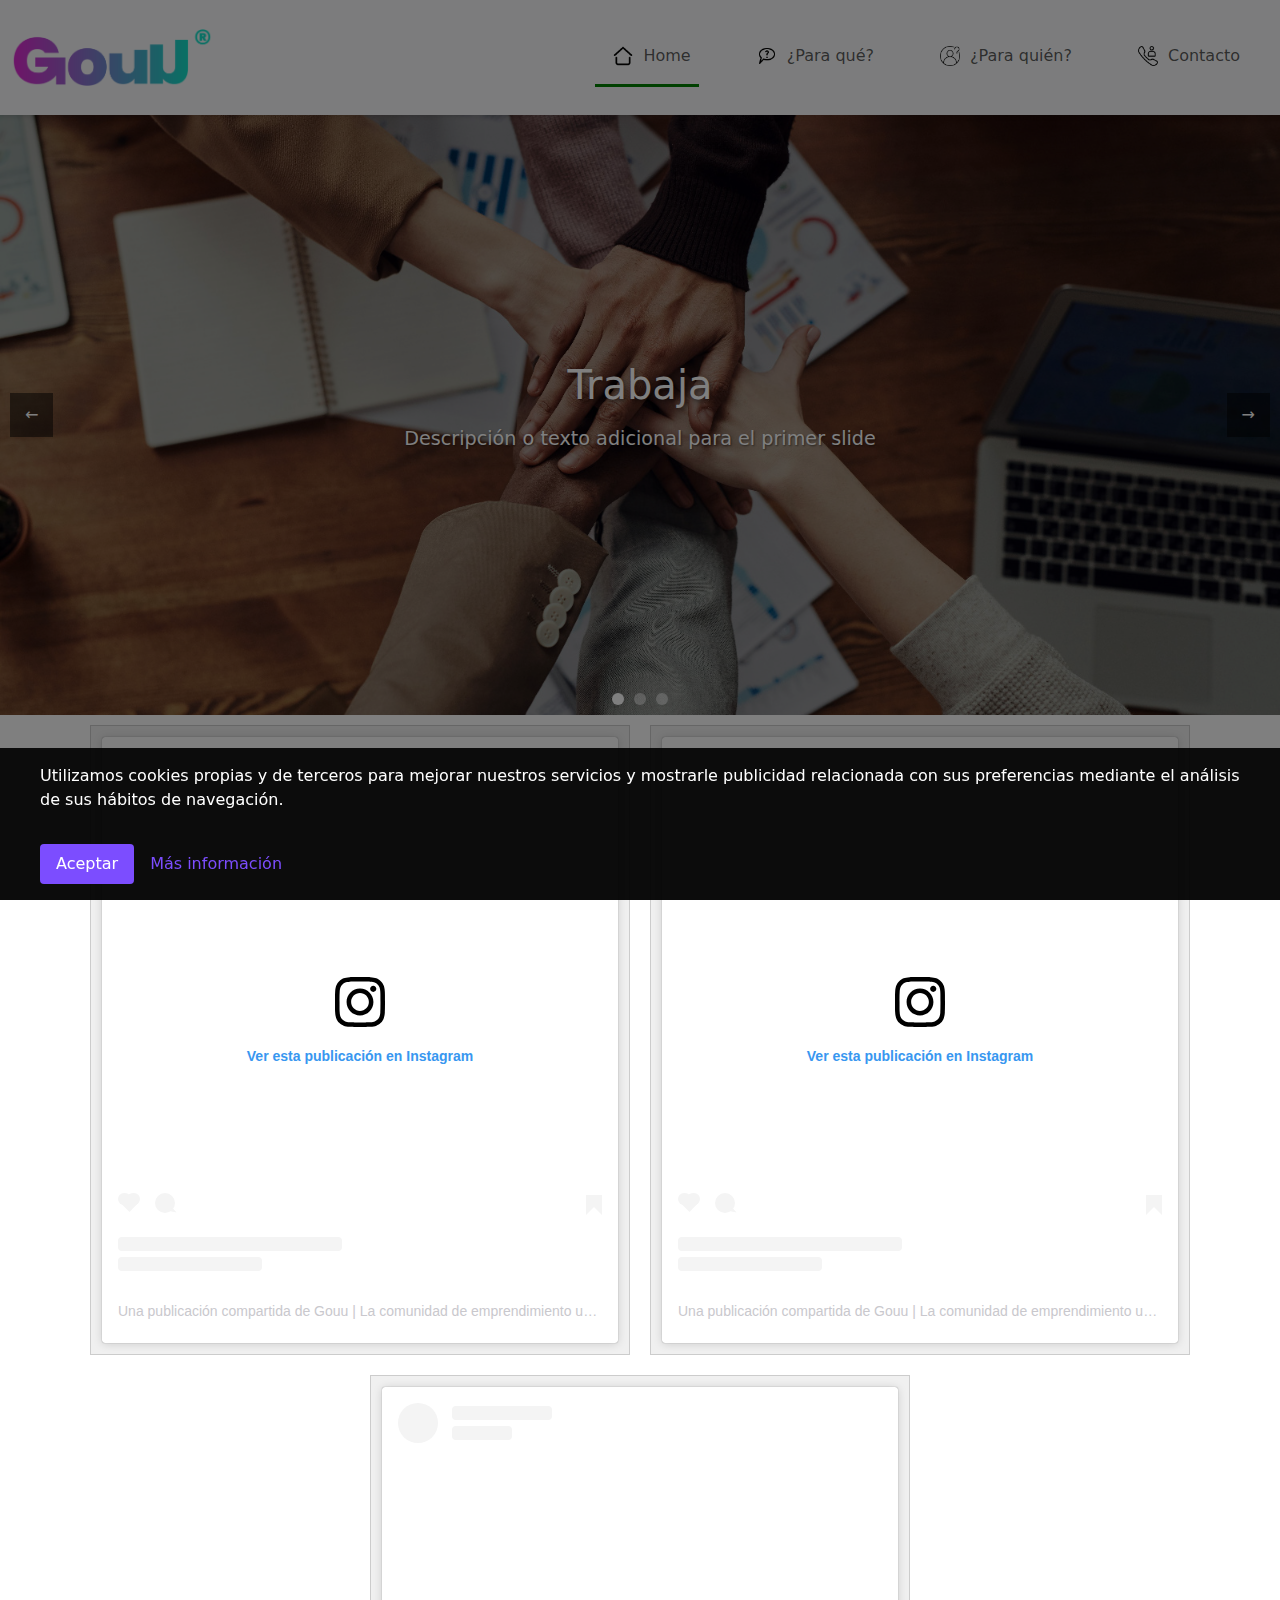
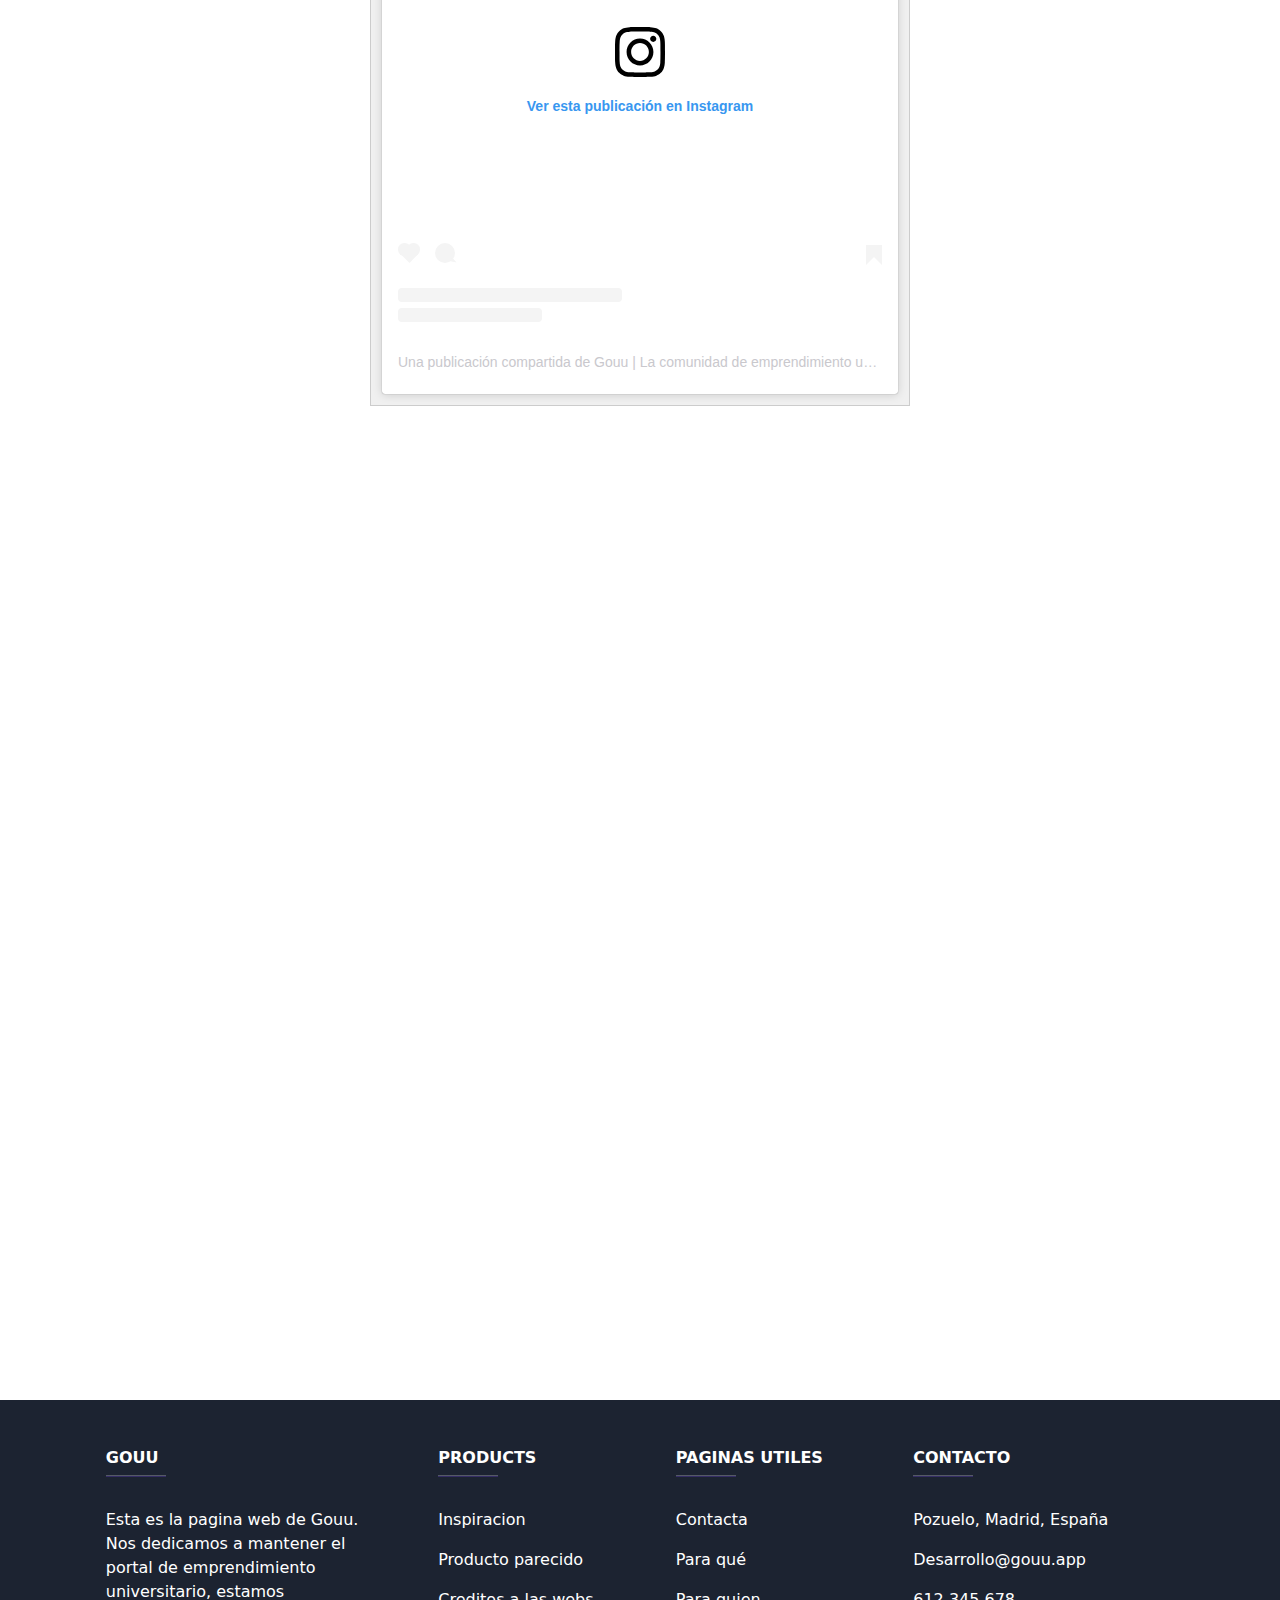
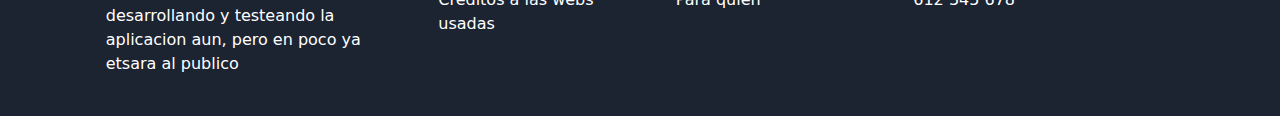
==== commit 0da1218d: "aaaaaaa" ====
--- a/index.html
+++ b/index.html
@@ -17,7 +17,7 @@
 
 <body>
   <nav class="navbar navbar-expand-lg bg-body-tertiary">
-    <div class="container-fluid" style="margin-left: 50px; margin-right: 50px;">
+    <div class="container-fluid">
       <a class="navbar-brand" id="logo_navbar" href="./index.html"><img src="./img/logo-gouu.png" alt=""></a>
       <button class="navbar-toggler" type="button" data-bs-toggle="collapse" data-bs-target="#navbarNav"
         aria-controls="navbarNav" aria-expanded="false" aria-label="Toggle navigation">
@@ -482,7 +482,7 @@
             <p><i class="fas fa-home mr-3"></i> Pozuelo, Madrid, España</p>
             <p><a href="mailto:desarrollo@gouu.app" class="enlaces-blanco"><i
                   class="fas fa-envelope mr-3"></i>Desarrollo@gouu.app</a></p>
-            <p><a href="" class="enlaces-blanco"><i class="fas fa-phone mr-3 enlaces-blanco"></i> 612 345 678</a></p>
+            <p><i class="fas fa-phone mr-3"></i>612 345 678</p>
           </div>
           <!-- Grid column -->
         </div>
--- a/css/estiloglobal.css
+++ b/css/estiloglobal.css
@@ -54,3 +54,9 @@
     width: 100%;
     left: 0;
 }
+
+.container-fluid{
+    padding: 0;
+    margin-left: 50px; 
+    margin-right: 50px;
+}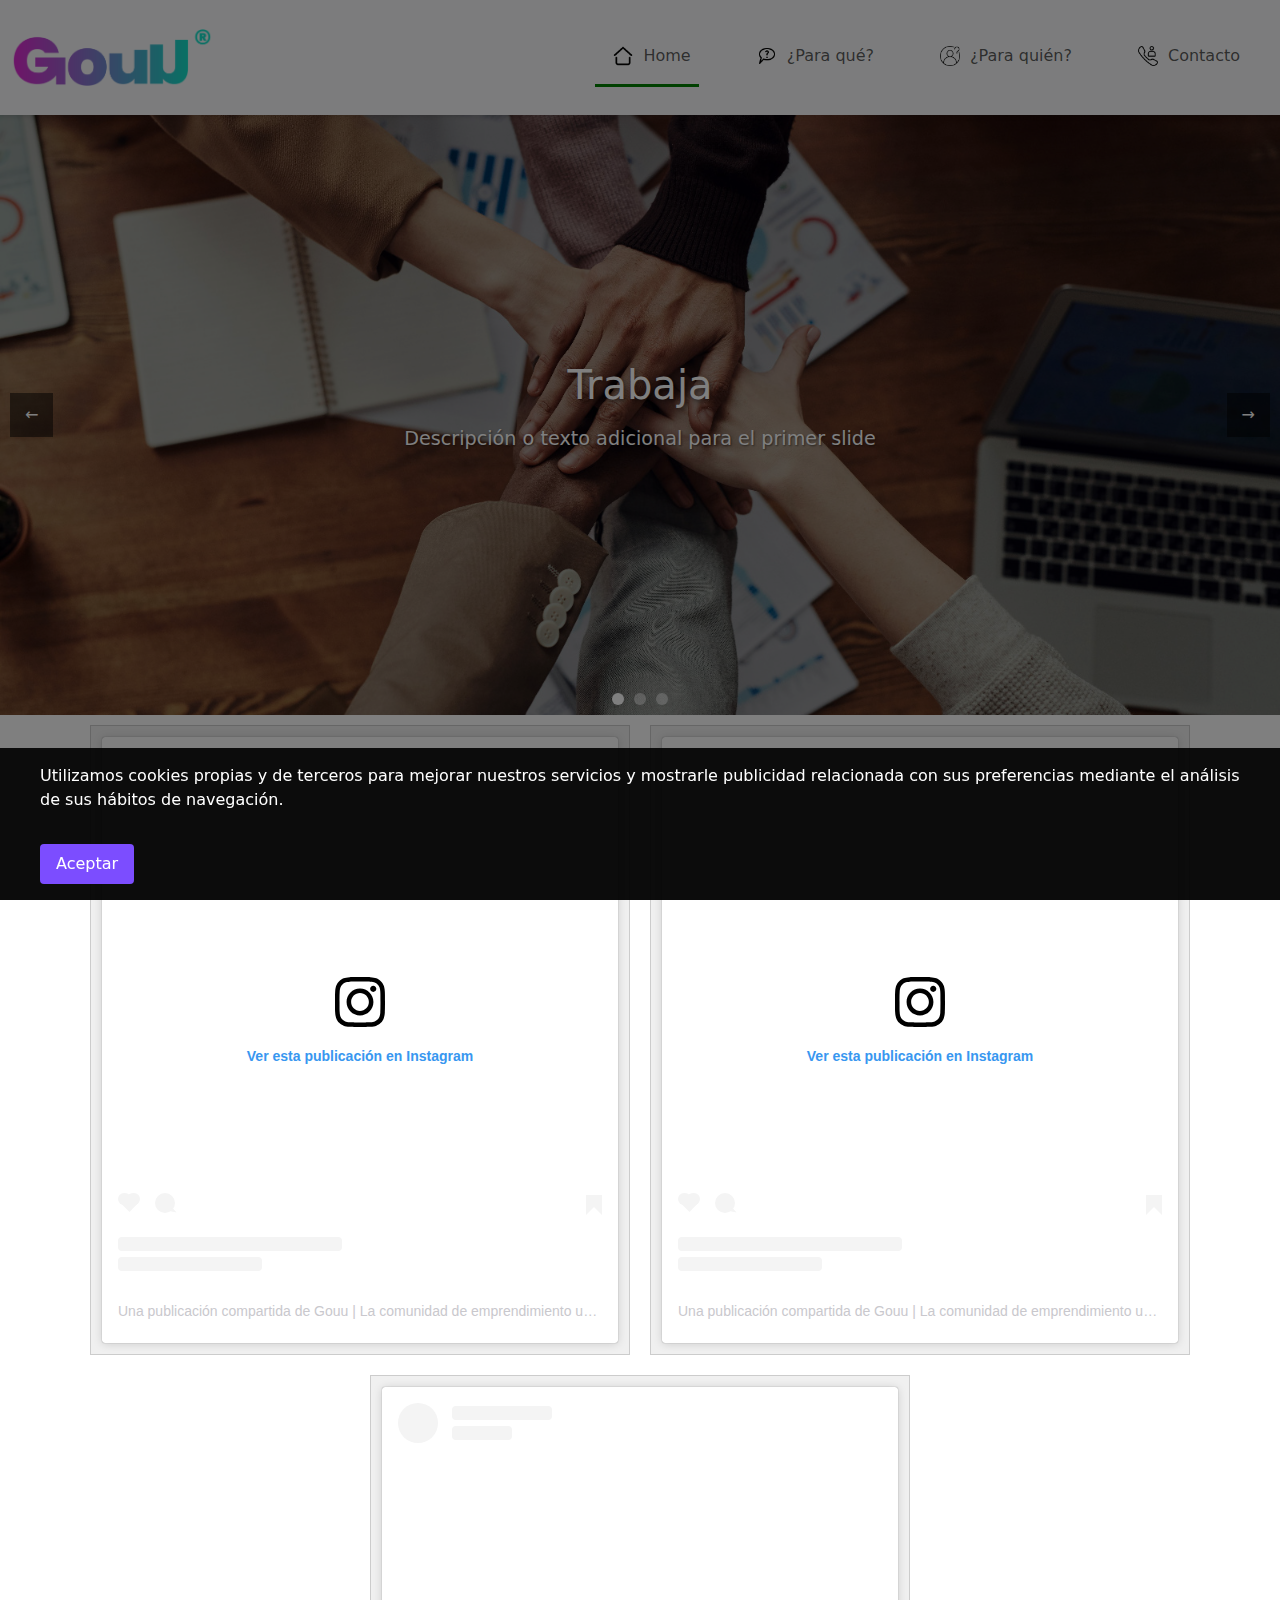
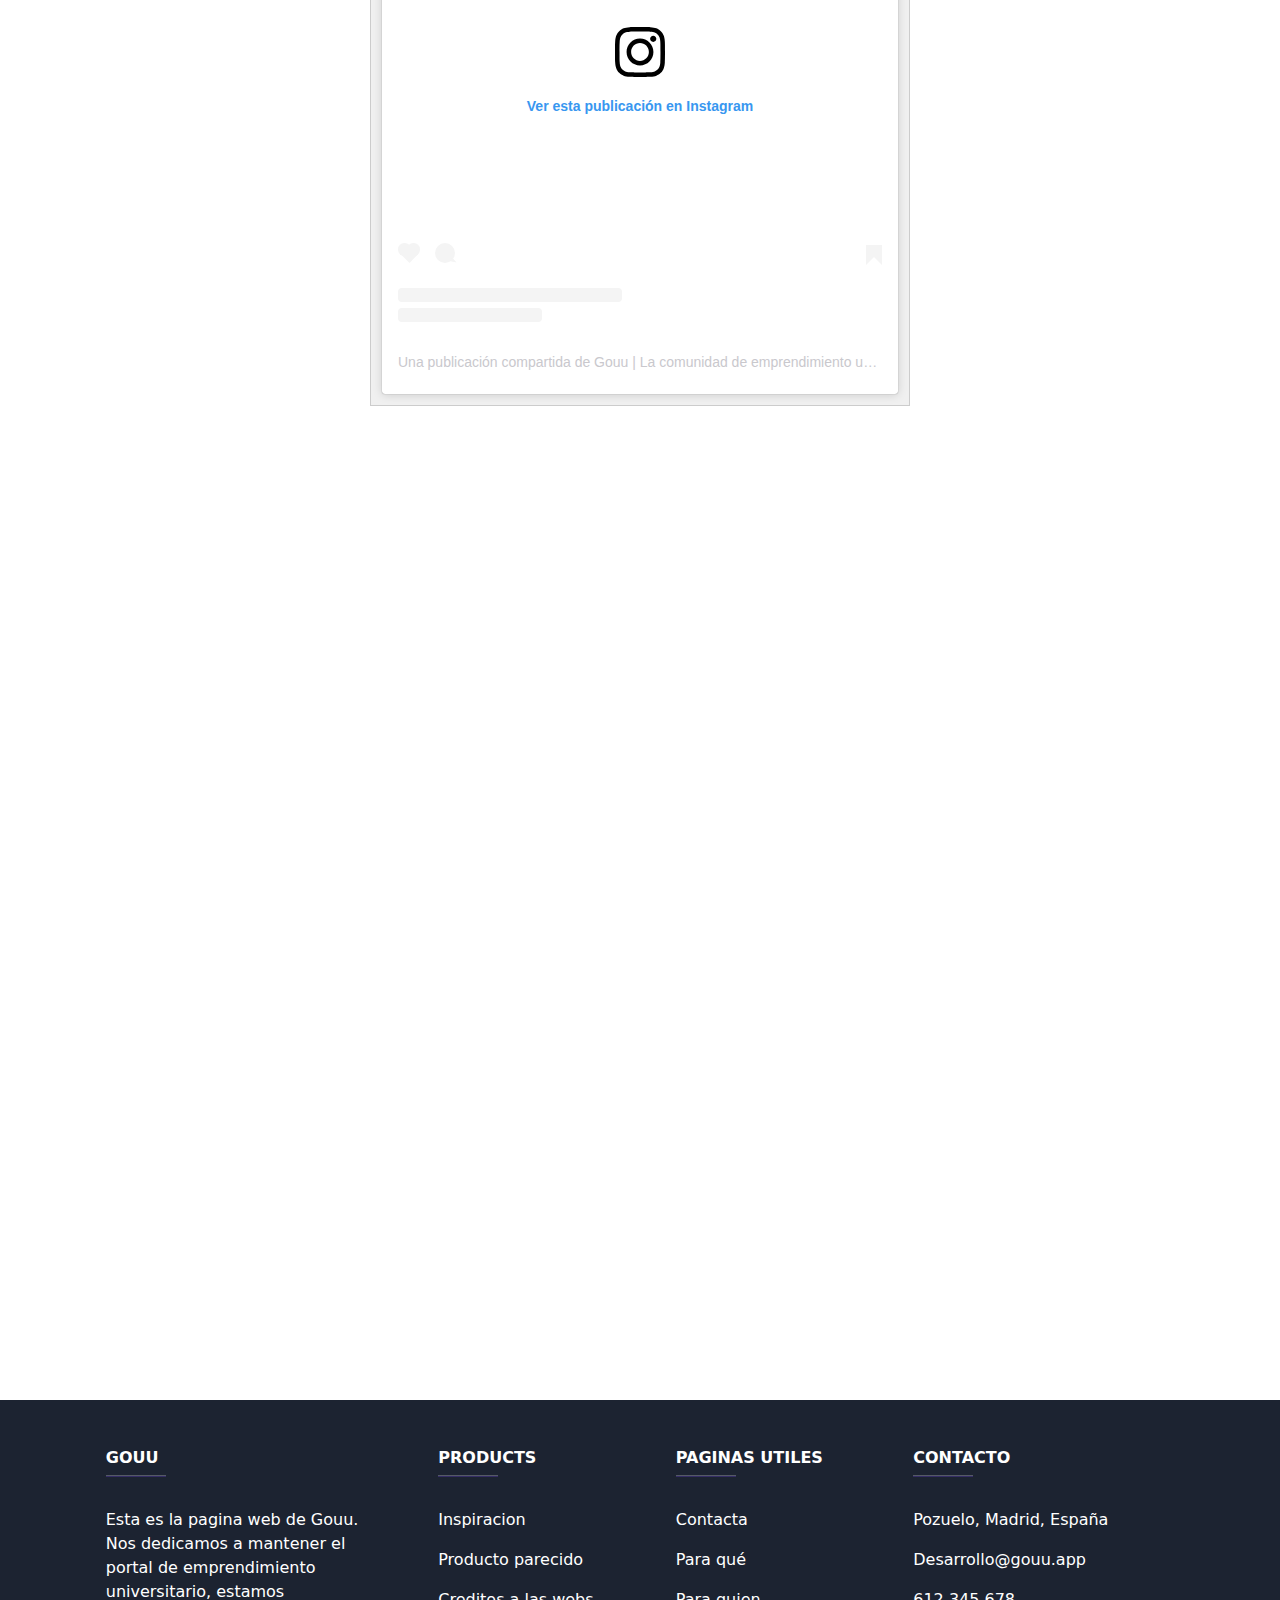
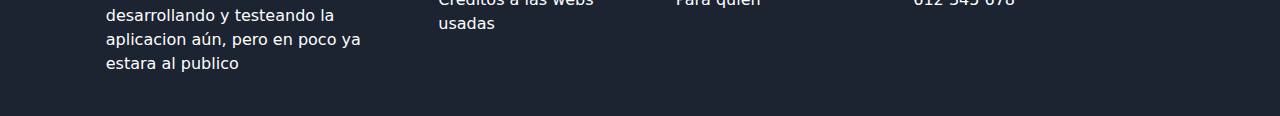
==== commit 5826cc25: "aaaaaaaaaaaaaaaaaaaaaaaaaaaa" ====
--- a/index.html
+++ b/index.html
@@ -435,7 +435,7 @@
             <hr class="mb-4 mt-0 d-inline-block mx-auto" style="width: 60px; background-color: #7c4dff; height: 2px" />
             <p>
               Esta es la pagina web de Gouu. Nos dedicamos a mantener el portal de emprendimiento universitario, estamos
-              desarrollando y testeando la aplicacion aun, pero en poco ya etsara al publico
+              desarrollando y testeando la aplicacion aún, pero en poco ya estara al publico
             </p>
           </div>
           <!-- Grid column -->
@@ -495,7 +495,6 @@
       <p>Utilizamos cookies propias y de terceros para mejorar nuestros servicios y mostrarle publicidad relacionada con
         sus preferencias mediante el análisis de sus hábitos de navegación.</p>
       <button id="acceptCookies" class="cookie-button">Aceptar</button>
-      <a href="/politica-cookies" class="cookie-link">Más información</a>
     </div>
   </div>
   <script src="./js/cookies.js"></script>
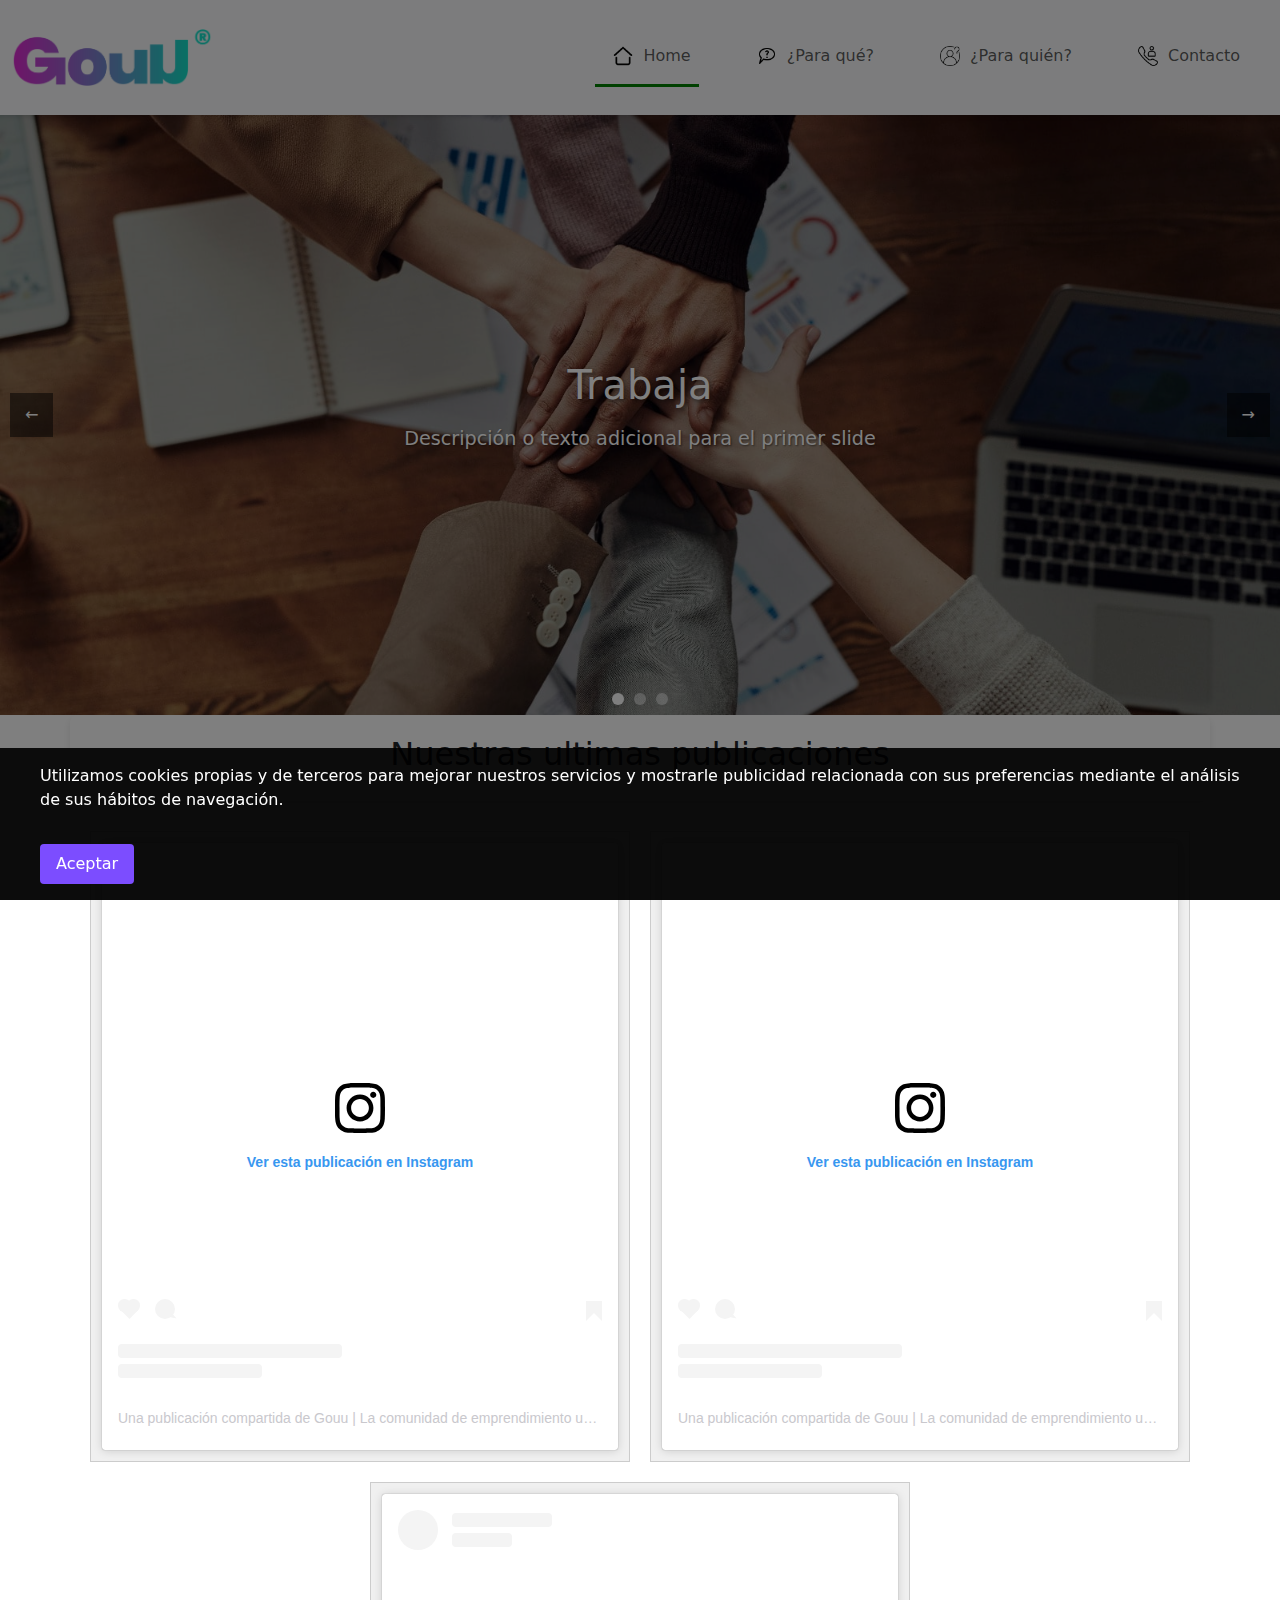
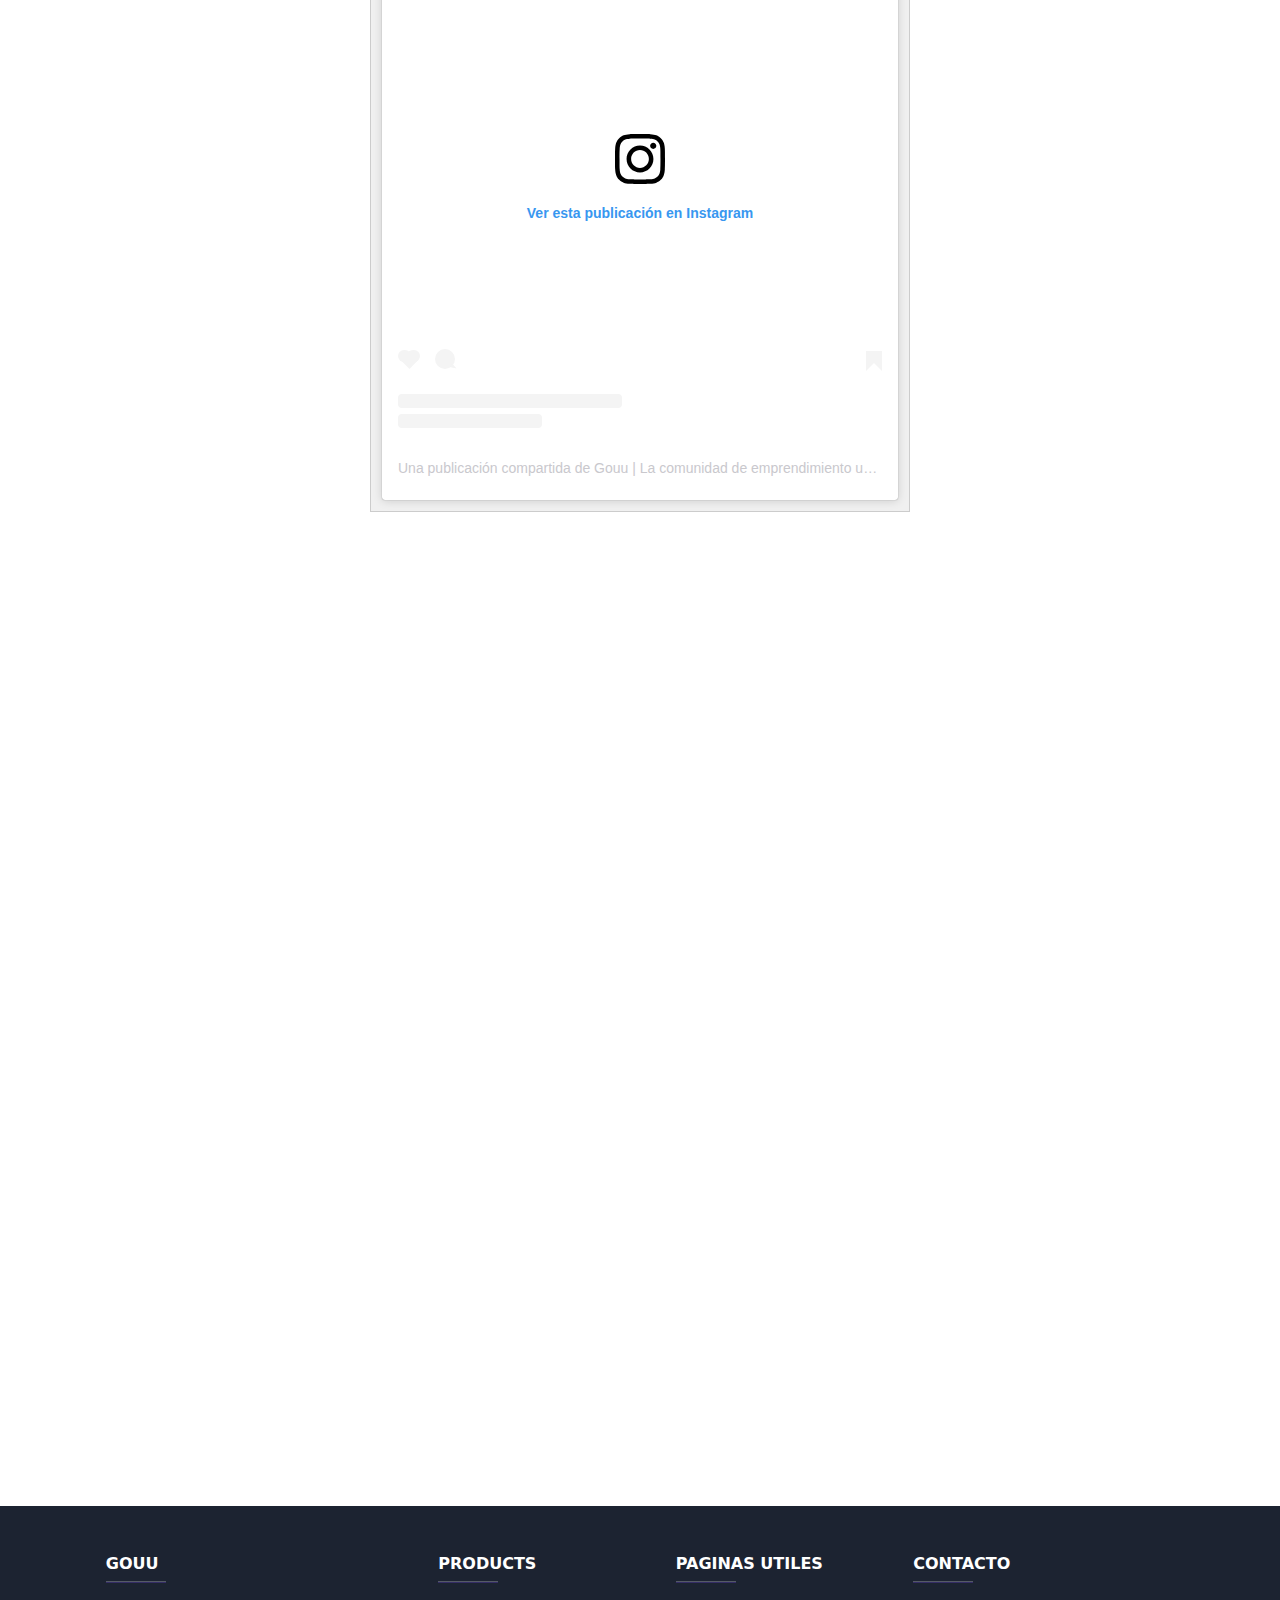
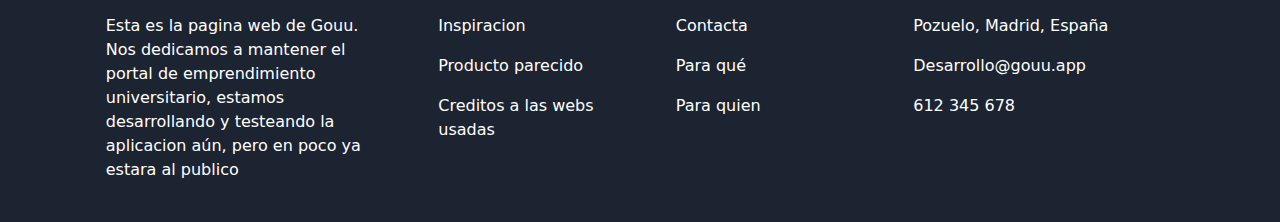
==== commit c2196fa4: "aaaaaaaaaaaaaaaaaaaaaaaaaaaaa" ====
--- a/index.html
+++ b/index.html
@@ -81,9 +81,10 @@
         <div class="dot"></div>
       </div>
     </div>
+    <section class="container card-section fade-in-section">
+      <h2 class="text-center">Nuestras ultimas publicaciones</h2>
+    </section>
     <div class="media">
-
-
       <div class="instagram-post media-item">
         <blockquote class="instagram-media" data-instgrm-captioned
           data-instgrm-permalink="https://www.instagram.com/p/DC1YjhtIjl_/?utm_source=ig_embed&amp;utm_campaign=loading"
--- a/css/navbar.css
+++ b/css/navbar.css
@@ -2,9 +2,9 @@
     position: fixed;
     top: 0;
     width: 100%;
-    z-index: 1030; /* Asegura que esté por encima de otros elementos */
-    background-color: #fff; /* Fondo blanco para el navbar */
-    box-shadow: 0 2px 4px rgba(0, 0, 0, 0.1); /* Sombra sutil para distinguir el navbar */
+    z-index: 1030;
+    background-color: #fff;
+    box-shadow: 0 2px 4px rgba(0, 0, 0, 0.1);
 }
 
 #logo_navbar {
@@ -29,7 +29,6 @@
     height: 20px;
 }
 
-/* Añade estas reglas para mejorar la visualización en móvil */
 @media (max-width: 380px) {
     .container-fluid{
         padding: 0PX !important;
@@ -39,7 +38,6 @@
         margin: 0px ;
     }
 
-    /* Nuevo: separación entre icono y texto en móvil */
     .nav-link img {
         margin-right: 0px;
     }
@@ -57,7 +55,7 @@
     }
 
     .navbar-collapse {
-        background-color: #fff; /* Fondo blanco para el menú desplegable */
+        background-color: #fff; 
     }
 
     .navbar-nav .nav-item {
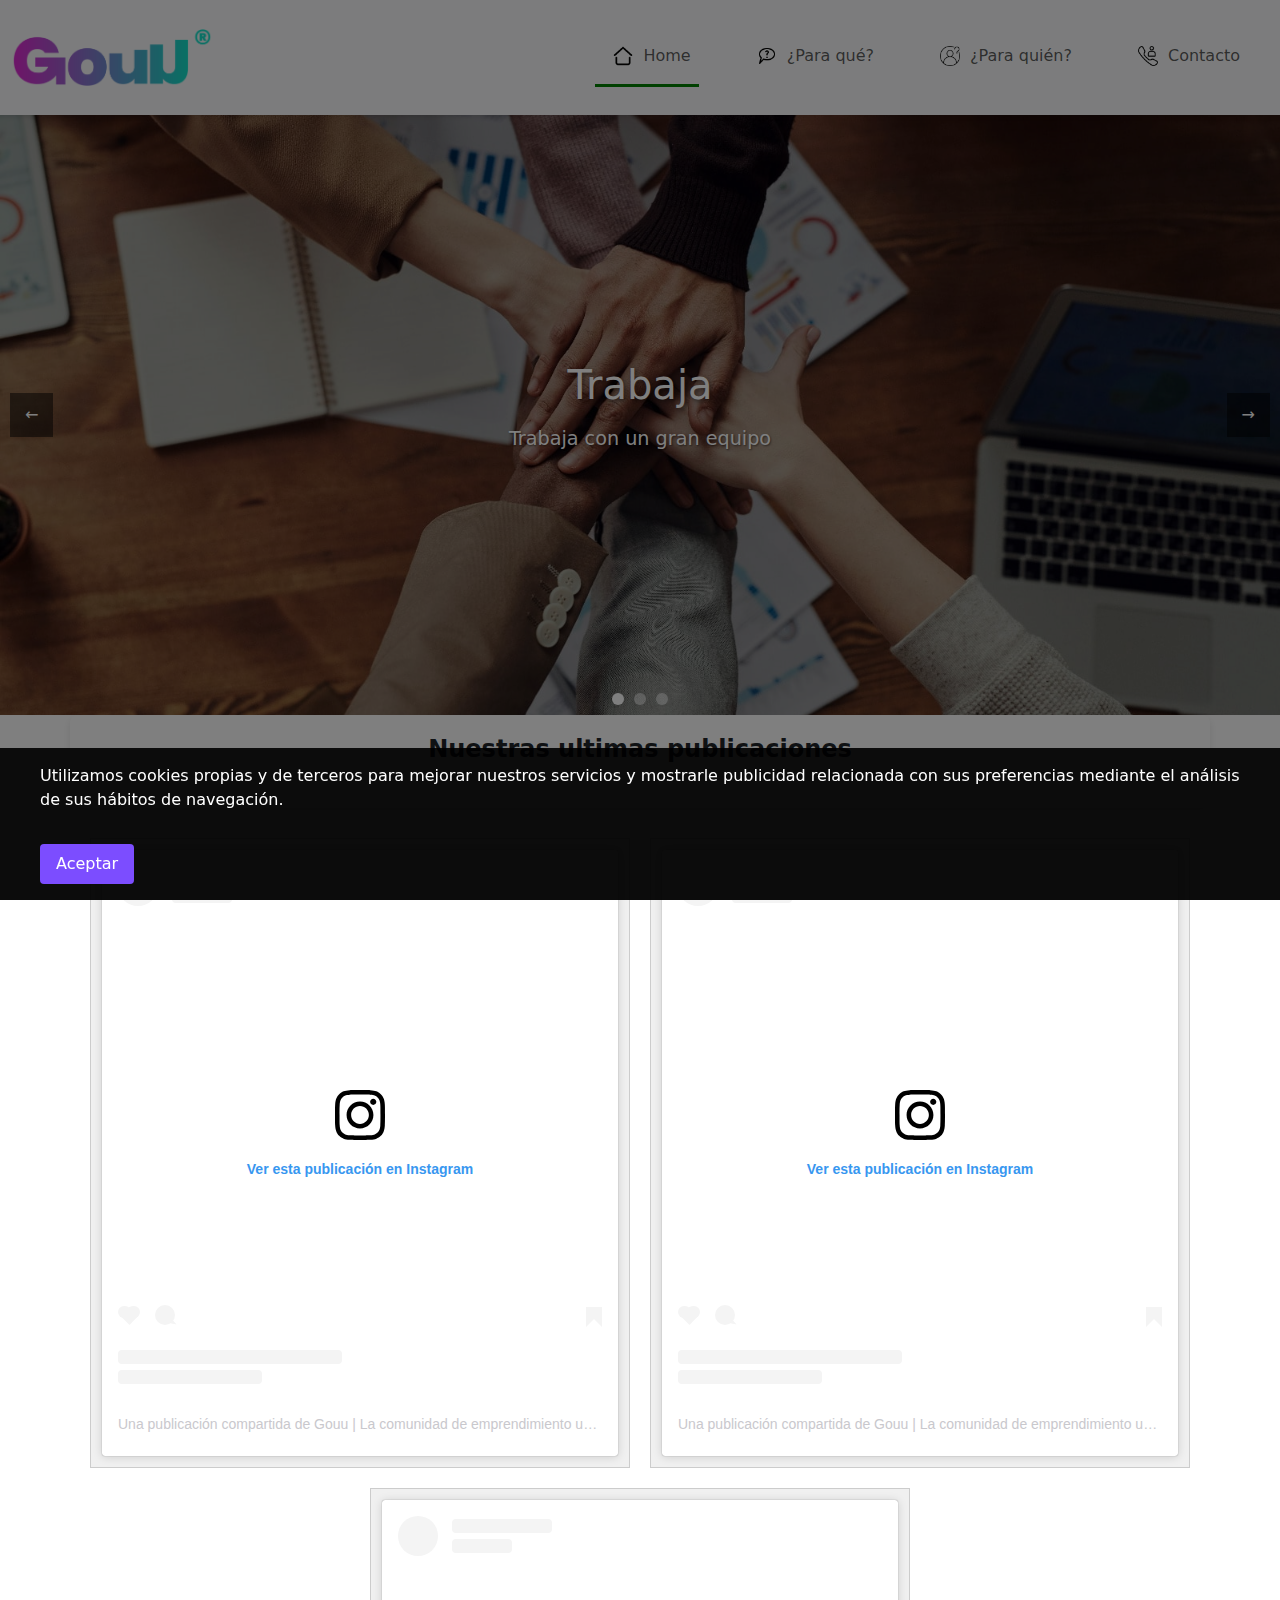
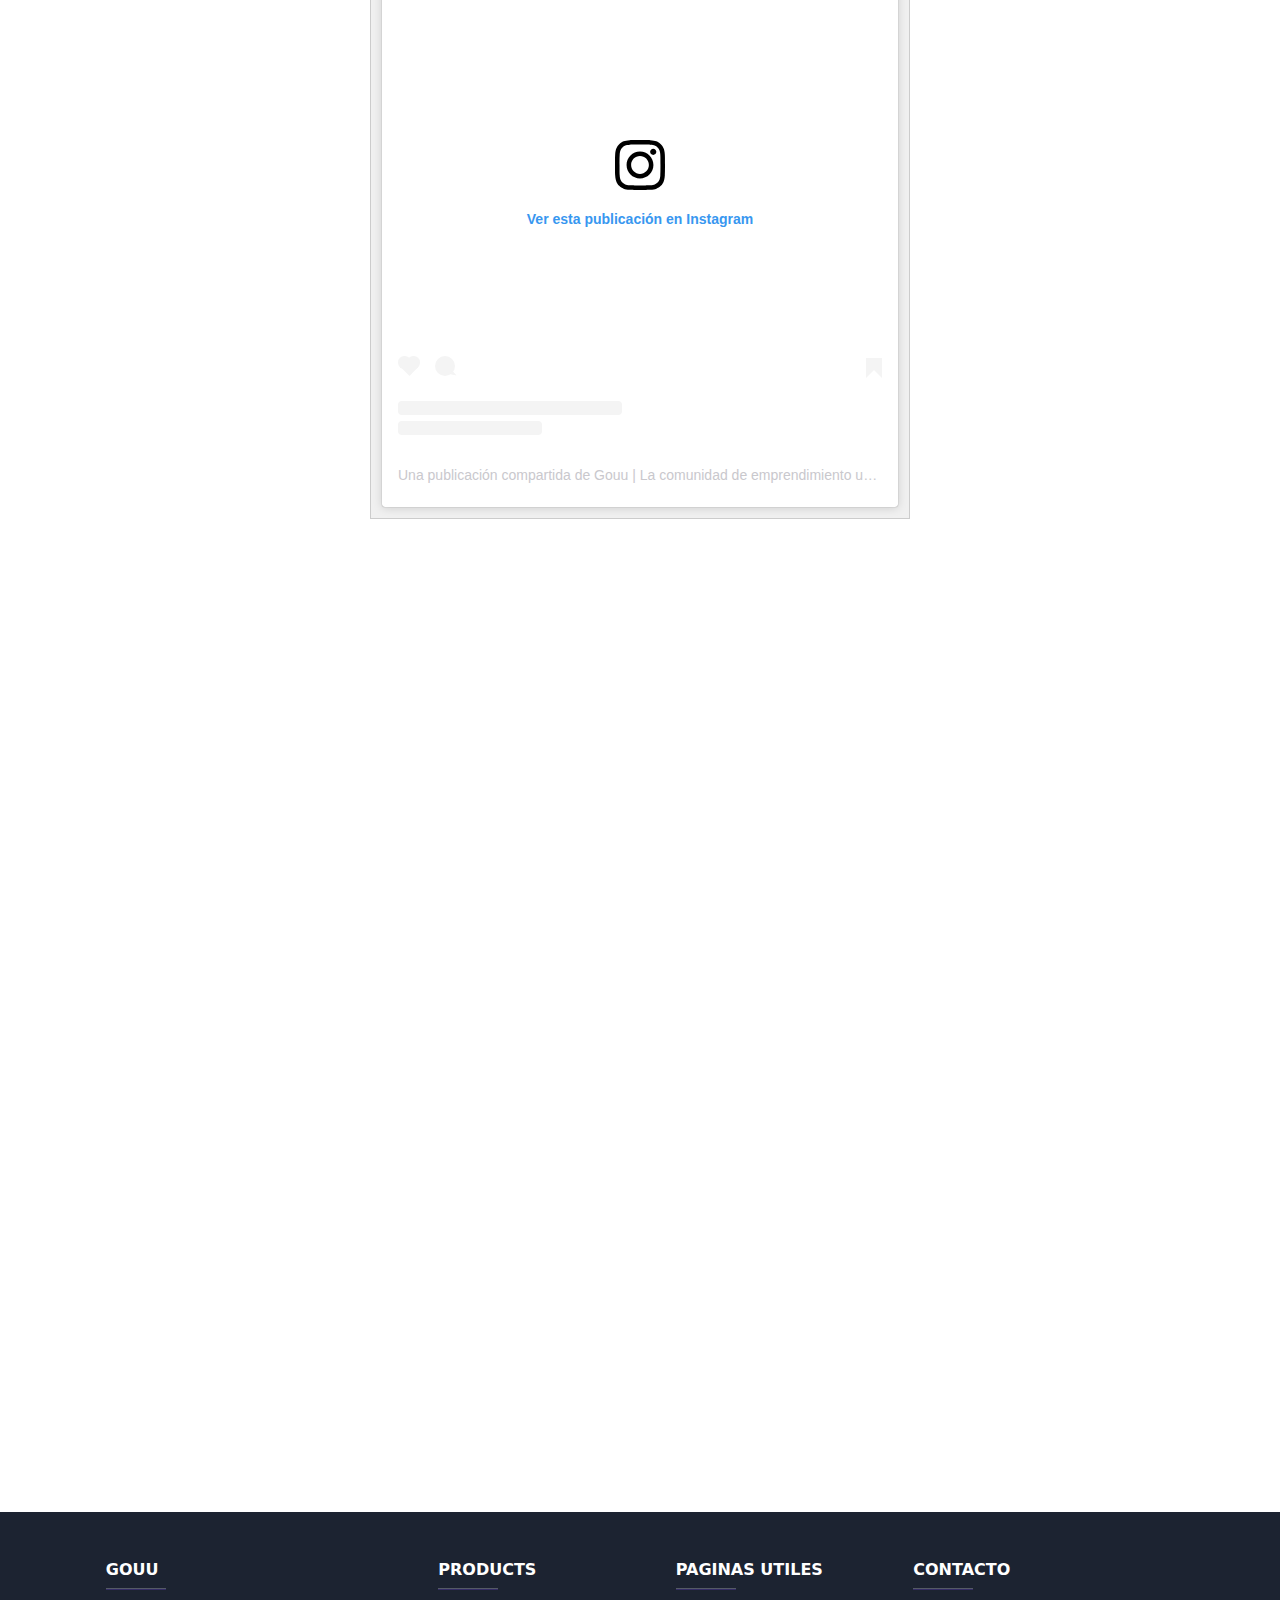
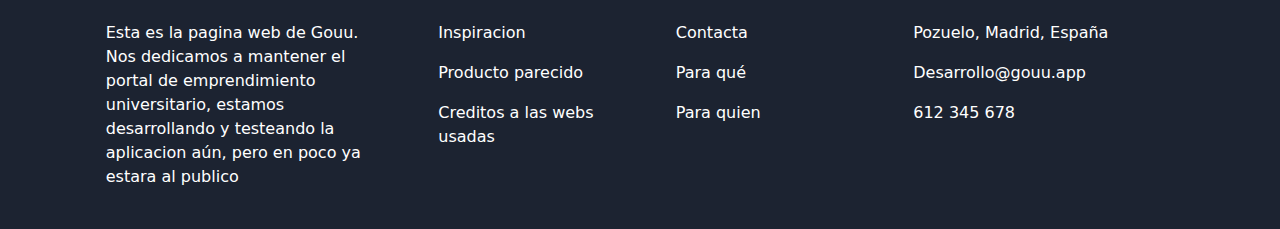
==== commit 433b9d4c: "aaaaaaaaaaaaaaaaaaaaaaaaaaaaaaaaaaaaaaaaaaaaaaaaaa" ====
--- a/index.html
+++ b/index.html
@@ -53,21 +53,21 @@
           <img src="./img/carrusel/pexels-fauxels-3184418.jpg" alt="Image 1">
           <div class="slide-content">
             <h2>Trabaja</h2>
-            <p>Descripción o texto adicional para el primer slide</p>
+            <p>Trabaja con un gran equipo</p>
           </div>
         </div>
         <div class="slide">
           <img src="./img/carrusel/pexels-fauxels-3184296.jpg" alt="Image 2">
           <div class="slide-content">
             <h2>Planifica</h2>
-            <p>Descripción o texto adicional para el segundo slide</p>
+            <p>Planifica esas grandes ideas</p>
           </div>
         </div>
         <div class="slide">
           <img src="./img/carrusel/pexels-canvastudio-3153198.jpg" alt="Image 3">
           <div class="slide-content">
             <h2>Ayuda</h2>
-            <p>Descripción o texto adicional para el tercer slide</p>
+            <p>Ayudaros a crear una gran aplicacion y una gran comunidad</p>
           </div>
         </div>
       </div>
@@ -82,7 +82,7 @@
       </div>
     </div>
     <section class="container card-section fade-in-section">
-      <h2 class="text-center">Nuestras ultimas publicaciones</h2>
+      <h2 class="text-center mb-4 card-header">Nuestras ultimas publicaciones</h2>
     </section>
     <div class="media">
       <div class="instagram-post media-item">
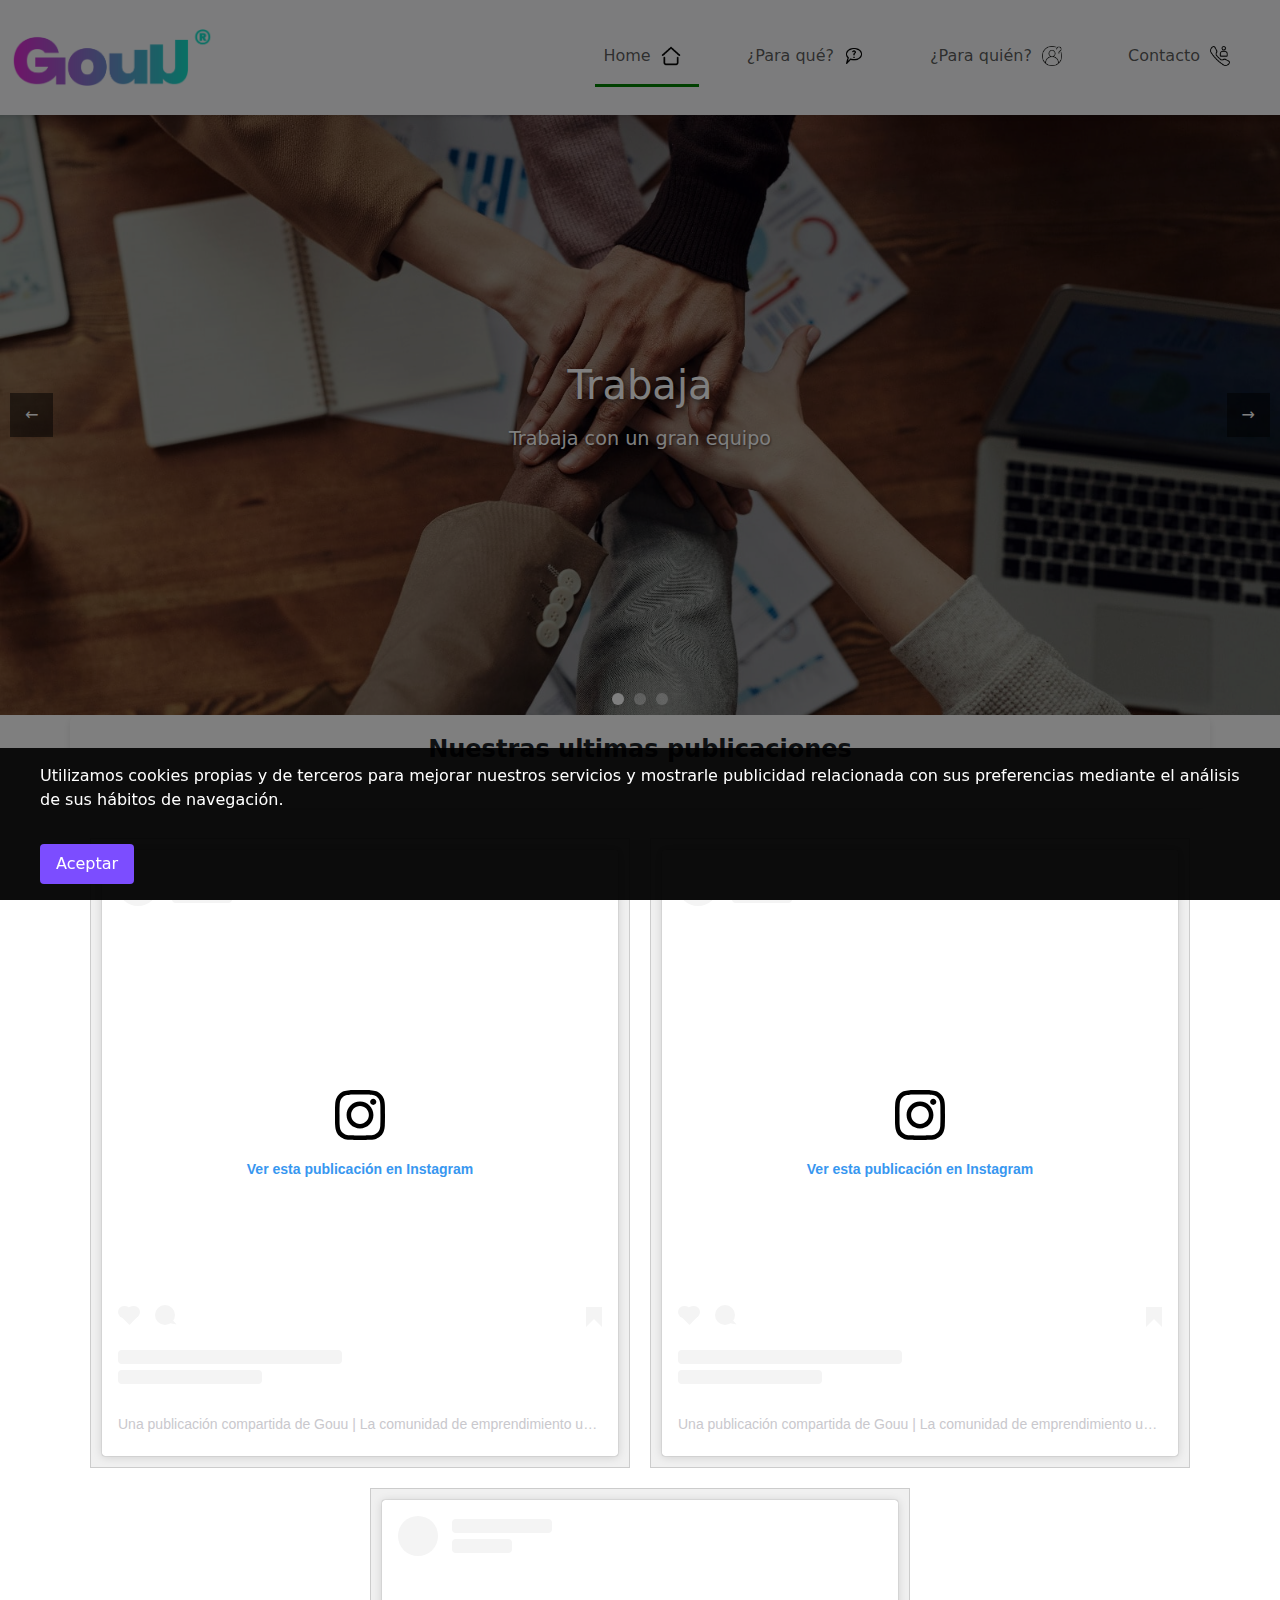
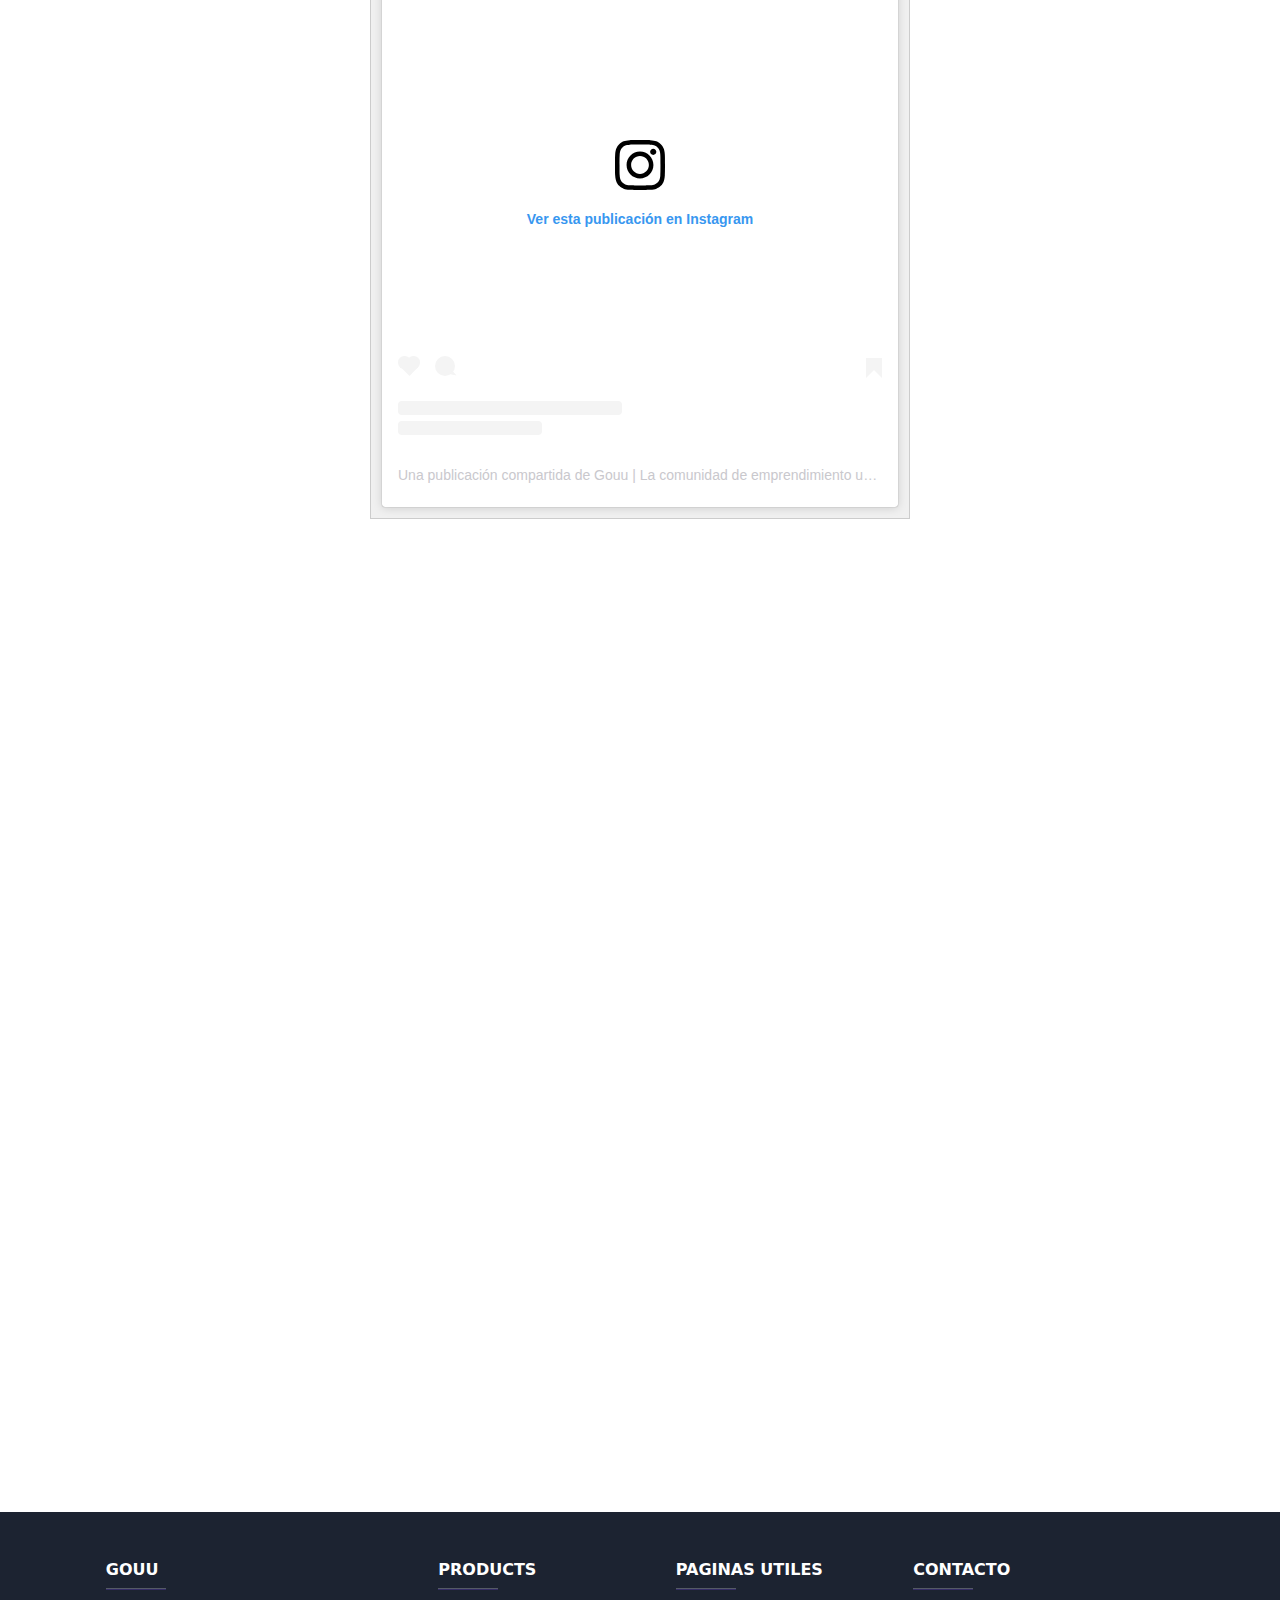
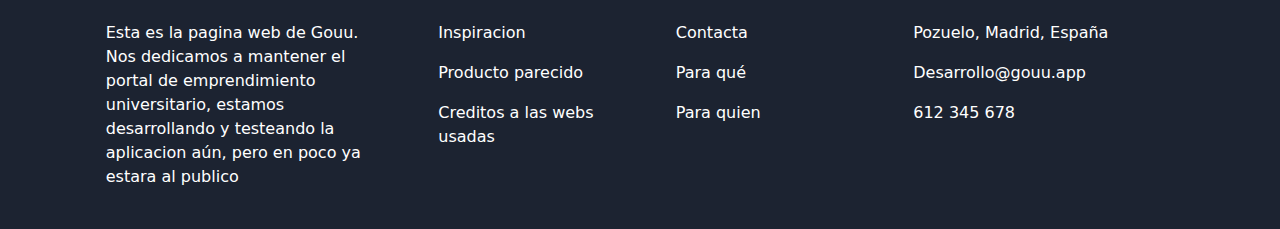
==== commit e5accbdb: "aaaaaaaaaa" ====
--- a/index.html
+++ b/index.html
@@ -5,18 +5,18 @@
   <meta charset="UTF-8">
   <meta name="viewport" content="width=device-width, initial-scale=1.0">
   <title>Gouu</title>
-  <link rel="stylesheet" href="./css/navbar.css">
   <link rel="stylesheet" href="./css/estiloglobal.css">
   <link rel="stylesheet" href="./css/carrusel.css">
   <link rel="stylesheet" href="./css/index.css">
   <link rel="stylesheet" href="./css/cookies.css">
+  <link rel="stylesheet" href="./css/navbar.css">
   <link rel="icon" href="./img/g-gouu-color.ico">
   <link href="https://cdn.jsdelivr.net/npm/bootstrap@5.3.3/dist/css/bootstrap.min.css" rel="stylesheet"
     integrity="sha384-QWTKZyjpPEjISv5WaRU9OFeRpok6YctnYmDr5pNlyT2bRjXh0JMhjY6hW+ALEwIH" crossorigin="anonymous">
 </head>
 
 <body>
-  <nav class="navbar navbar-expand-lg bg-body-tertiary">
+  <nav class="navbar navbar-expand-lg bg-body-tertiary navbar-fixed-top">
     <div class="container-fluid">
       <a class="navbar-brand" id="logo_navbar" href="./index.html"><img src="./img/logo-gouu.png" alt=""></a>
       <button class="navbar-toggler" type="button" data-bs-toggle="collapse" data-bs-target="#navbarNav"
@@ -26,20 +26,20 @@
       <div class="collapse navbar-collapse" id="navbarNav">
         <ul class="navbar-nav ms-auto contenedorElementosNavBar">
           <li class="nav-item">
-            <a class="nav-link miactive" aria-current="page" href="./index.html"><img
-                src="./img/iconos/pagina-de-inicio.png" alt="">Home</a>
+            <a class="nav-link miactive" aria-current="page" href="./index.html">Home<img
+              src="./img/iconos/pagina-de-inicio.png" alt=""></a>
           </li>
           <li class="nav-item">
-            <a class="nav-link" aria-current="page" href="./html/para_que.html"><img src="./img/iconos/por-que.png"
-                alt="">¿Para qué?</a>
+            <a class="nav-link" aria-current="page" href="./html/para_que.html">¿Para qué?<img src="./img/iconos/por-que.png"
+              alt=""></a>
           </li>
           <li class="nav-item">
-            <a class="nav-link" aria-current="page" href="./html/para_quien.html"><img
-                src="./img/iconos/question_10841010.png" alt="">¿Para quién?</a>
+            <a class="nav-link" aria-current="page" href="./html/para_quien.html">¿Para quién?<img
+              src="./img/iconos/question_10841010.png" alt=""></a>
           </li>
           <li class="nav-item">
-            <a class="nav-link" aria-current="page" href="./html/contacto.html"><img
-                src="./img/iconos/contact_3298124.png" alt="">Contacto</a>
+            <a class="nav-link" aria-current="page" href="./html/contacto.html">Contacto<img
+              src="./img/iconos/contact_3298124.png" alt=""></a>
           </li>
         </ul>
       </div>
--- a/css/navbar.css
+++ b/css/navbar.css
@@ -30,6 +30,9 @@
 }
 
 @media (max-width: 380px) {
+    .navbar{
+        position: fixed !important;
+    }
     .container-fluid{
         padding: 0PX !important;
     }
